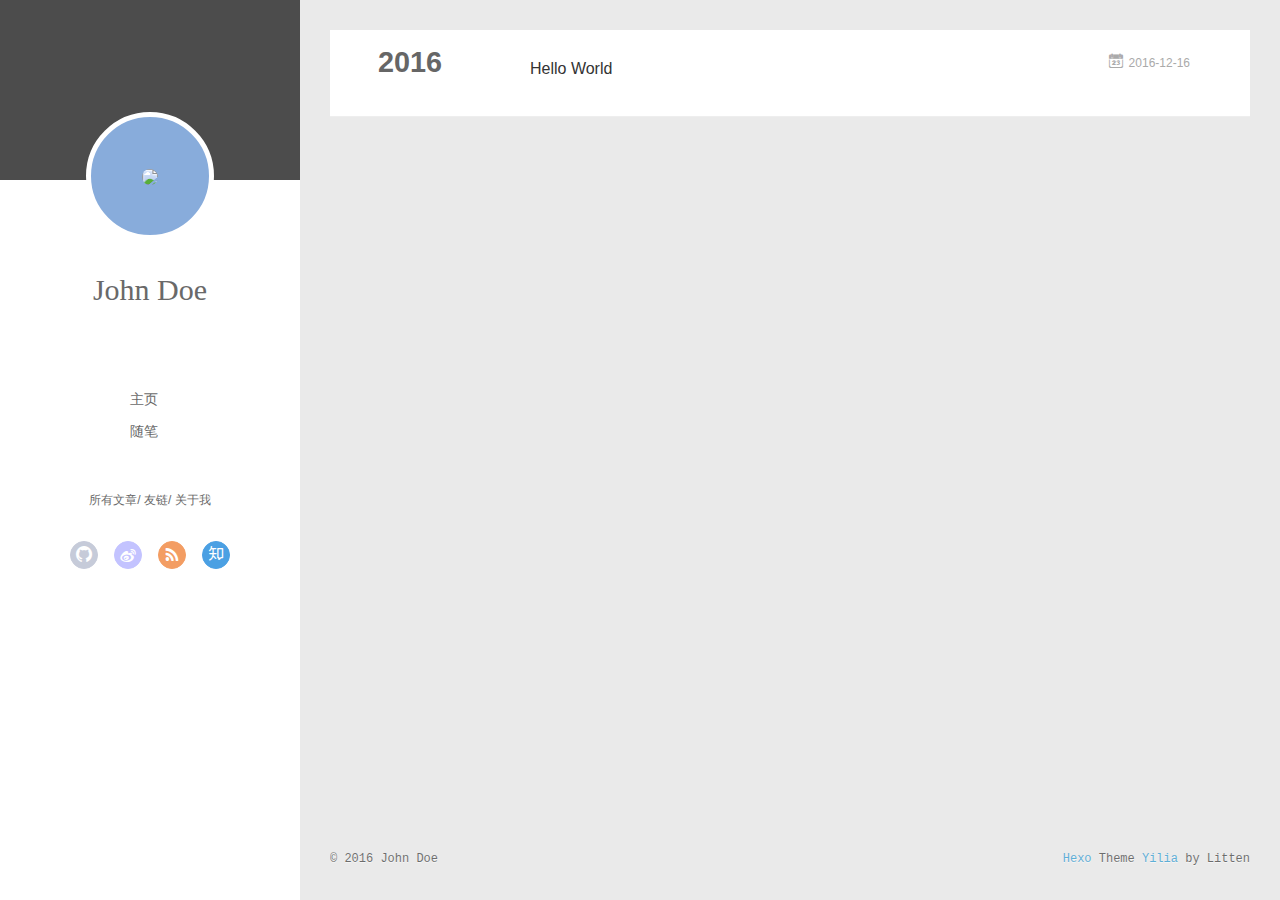
==== archives/index.html @ 2ca524cc "Site updated: 2016-12-16 16:32:33" ====
<!DOCTYPE html>
<html>
<head>
  <meta charset="utf-8">
  
  <meta name="renderer" content="webkit">
  <meta http-equiv="X-UA-Compatible" content="IE=edge" >
  <link rel="dns-prefetch" href="http://yoursite.com">
  <title>Archives | Hexo</title>
  <meta name="viewport" content="width=device-width, initial-scale=1, maximum-scale=1">
  <meta property="og:type" content="website">
<meta property="og:title" content="Hexo">
<meta property="og:url" content="http://yoursite.com/archives/index.html">
<meta property="og:site_name" content="Hexo">
<meta name="twitter:card" content="summary">
<meta name="twitter:title" content="Hexo">
  
    <link rel="alternative" href="/atom.xml" title="Hexo" type="application/atom+xml">
  
  
    <link rel="icon" href="/favicon.png">
  
  <link rel="stylesheet" href="/main.css?v=4.0.0.css">
  

  

</head>

<body>
  <div id="container" q-class="show:isCtnShow">
    <canvas id="anm-canvas" class="anm-canvas"></canvas>
    <div class="left-col" q-class="show:isShow">
      <div class="overlay"></div>
<div class="intrude-less">
	<header id="header" class="inner">
		<a href="/" class="profilepic">
			<img src="null" class="js-avatar">
		</a>

		<hgroup>
		  <h1 class="header-author"><a href="/">John Doe</a></h1>
		</hgroup>

		

		<nav class="header-menu">
			<ul>
			
				<li><a href="/">主页</a></li>
	        
				<li><a href="/tags/随笔/">随笔</a></li>
	        
			</ul>
		</nav>
		<nav class="header-smart-menu">
	        
    		
    			
    			<a data-idx="0" q-on="click: openSlider(e, 'innerArchive')" href="javascript:void(0)">所有文章</a>
    			
    			
            
    			
    			<a data-idx="1" q-on="click: openSlider(e, 'friends')" href="javascript:void(0)">友链</a>
    			
    			
            
    			
    			<a data-idx="2" q-on="click: openSlider(e, 'aboutme')" href="javascript:void(0)">关于我</a>
    			
    			
            
		</nav>
		<nav class="header-nav">
			<div class="social">
				
					<a class="github" target="_blank" href="#" title="github"><i class="icon-github"></i></a>
		        
					<a class="weibo" target="_blank" href="#" title="weibo"><i class="icon-weibo"></i></a>
		        
					<a class="rss" target="_blank" href="#" title="rss"><i class="icon-rss"></i></a>
		        
					<a class="zhihu" target="_blank" href="#" title="zhihu"><i class="icon-zhihu"></i></a>
		        
			</div>
		</nav>
	</header>		
</div>

    </div>
    <div class="mid-col" q-class="show:isShow,hide:isShow|isFalse">
      <nav id="mobile-nav">
  	<div class="overlay">
  		<div class="slider-trigger"><i class="icon-sort"></i></div>
  		<h1 class="header-author js-mobile-header hide">John Doe</h1>
  	</div>
	<div class="intrude-less">
		<header id="header" class="inner">
			<div class="profilepic">
				<img src="null" class="js-avatar">
			</div>
			<hgroup>
			  <h1 class="header-author">John Doe</h1>
			</hgroup>
			
			<nav class="header-menu">
				<ul>
				
					<li><a href="/">主页</a></li>
		        
					<li><a href="/tags/随笔/">随笔</a></li>
		        
		        
		        	<li><a href="/archives/">所有文章</a></li>
		        
				</ul>
			</nav>
			<nav class="header-nav">
				<div class="social">
					
						<a class="github" target="_blank" href="#" title="github"><i class="icon-github"></i></a>
			        
						<a class="weibo" target="_blank" href="#" title="weibo"><i class="icon-weibo"></i></a>
			        
						<a class="rss" target="_blank" href="#" title="rss"><i class="icon-rss"></i></a>
			        
						<a class="zhihu" target="_blank" href="#" title="zhihu"><i class="icon-zhihu"></i></a>
			        
				</div>
			</nav>
		</header>				
	</div>
</nav>

      <div id="wrapper" class="body-wrap">
        <div class="menu-l">
          <div class="canvas-wrap">
            <canvas data-colors="#eaeaea" data-sectionHeight="100" data-contentId="js-content" id="myCanvas1" class="anm-canvas"></canvas>
          </div>
          <div id="js-content" class="content-ll">
            
  
  
    
    
      
      
      <section class="archives-wrap">
        <div class="archive-year-wrap">
          <a href="/archives/2016" class="archive-year">2016</a>
        </div>
        <div class="archives">
    
    <article class="archive-article archive-type-post">
  <div class="archive-article-inner">
    <header class="archive-article-header">
      	<div class="article-meta">
	      	<a href="/2016/12/16/hello-world/" class="archive-article-date">
  	<time datetime="2016-12-16T06:10:22.657Z" itemprop="datePublished"><i class="icon-calendar icon"></i>2016-12-16</time>
</a>
        </div>
    	 
  
    <h1 itemprop="name">
      <a class="archive-article-title" href="/2016/12/16/hello-world/">Hello World</a>
    </h1>
  

        <div class="article-info info-on-right">
          
          

        </div>
        <div class="clearfix"></div>
    </header>
  </div>
</article>
  
  
    </div></section>
  

    


          </div>
        </div>
      </div>
      <footer id="footer">
  <div class="outer">
    <div id="footer-info">
    	<div class="footer-left">
    		&copy; 2016 John Doe
    	</div>
      	<div class="footer-right">
      		<a href="http://hexo.io/" target="_blank">Hexo</a>  Theme <a href="https://github.com/litten/hexo-theme-yilia" target="_blank">Yilia</a> by Litten
      	</div>
    </div>
  </div>
</footer>
    </div>
    <script>
	var yiliaConfig = {
		mathjax: false,
		isHome: false,
		isPost: false,
		isArchive: true,
		isTag: false,
		isCategory: false,
		open_in_new: false,
		root: "/",
		innerArchive: true
	}
</script>

<script src="/./main.js?v=4.0.0.js"></script>


    
<div class="tools-col" q-class="show:isShow,hide:isShow|isFalse" q-on="click:stop(e)">
  <div class="tools-wrap">
    
    	<section class="tools-section tools-section-all" q-show="innerArchive">
        <div class="search-wrap">
          <input class="search-ipt" q-model="search" type="text" placeholder="find something…">
          <i class="icon-search icon" q-show="search|isEmptyStr"></i>
          <i class="icon-close icon" q-show="search|isNotEmptyStr" q-on="click:clearChose(e)"></i>
        </div>
        <div class="widget tagcloud search-tag">
          <p class="search-tag-wording">tag:</p>
          <label class="search-switch">
            <input type="checkbox" q-on="click:toggleTag(e)" q-attr="checked:showTags">
          </label>
          <ul class="article-tag-list" q-show="showTags">
            
            <div class="clearfix"></div>
          </ul>
        </div>
        <ul class="search-ul">
          <p q-show="jsonFail" style="padding: 20px; font-size: 12px;">
            缺失模块。<br/>1、在博客根目录（注意不是yilia根目录）执行以下命令：<br/> npm i hexo-generator-json-content --save<br/><br/>
            2、在根目录_config.yml里添加配置：
<pre style="font-size: 12px;" q-show="jsonFail">
  jsonContent:
    meta: false
    pages: false
    posts:
      title: true
      date: true
      path: true
      text: true
      raw: false
      content: false
      slug: false
      updated: false
      comments: false
      link: false
      permalink: false
      excerpt: false
      categories: false
      tags: true
</pre>
          </p>
          <li class="search-li" q-repeat="items" q-show="isShow">
            <a q-attr="href:path|urlformat" class="search-title"><i class="icon-quo-left icon"></i><span q-text="title"></span></a>
            <p class="search-time">
              <i class="icon-calendar icon"></i>
              <span q-text="date|dateformat"></span>
            </p>
            <p class="search-tag">
              <i class="icon-price-tags icon"></i>
              <span q-repeat="tags" q-on="click:choseTag(e, name)" q-text="name|tagformat"></span>
            </p>
          </li>
        </ul>
    	</section>
    

    
    	<section class="tools-section tools-section-friends" q-show="friends">
  		
        <ul class="search-ul">
          
            <li class="search-li">
              <a href="http://localhost:4000/" target="_blank" class="search-title"><i class="icon-quo-left icon"></i>友情链接1</a>
            </li>
          
            <li class="search-li">
              <a href="http://localhost:4000/" target="_blank" class="search-title"><i class="icon-quo-left icon"></i>友情链接2</a>
            </li>
          
            <li class="search-li">
              <a href="http://localhost:4000/" target="_blank" class="search-title"><i class="icon-quo-left icon"></i>友情链接3</a>
            </li>
          
            <li class="search-li">
              <a href="http://localhost:4000/" target="_blank" class="search-title"><i class="icon-quo-left icon"></i>友情链接4</a>
            </li>
          
            <li class="search-li">
              <a href="http://localhost:4000/" target="_blank" class="search-title"><i class="icon-quo-left icon"></i>友情链接5</a>
            </li>
          
            <li class="search-li">
              <a href="http://localhost:4000/" target="_blank" class="search-title"><i class="icon-quo-left icon"></i>友情链接6</a>
            </li>
          
        </ul>
  		
    	</section>
    

    
    	<section class="tools-section tools-section-me" q-show="aboutme">
  	  	
  	  		<div class="aboutme-wrap" id="js-aboutme">很惭愧&lt;br&gt;&lt;br&gt;只做了一点微小的工作&lt;br&gt;谢谢大家</div>
  	  	
    	</section>
    
  </div>
  
</div>
    <!-- Root element of PhotoSwipe. Must have class pswp. -->
<div class="pswp" tabindex="-1" role="dialog" aria-hidden="true">

    <!-- Background of PhotoSwipe. 
         It's a separate element as animating opacity is faster than rgba(). -->
    <div class="pswp__bg"></div>

    <!-- Slides wrapper with overflow:hidden. -->
    <div class="pswp__scroll-wrap">

        <!-- Container that holds slides. 
            PhotoSwipe keeps only 3 of them in the DOM to save memory.
            Don't modify these 3 pswp__item elements, data is added later on. -->
        <div class="pswp__container">
            <div class="pswp__item"></div>
            <div class="pswp__item"></div>
            <div class="pswp__item"></div>
        </div>

        <!-- Default (PhotoSwipeUI_Default) interface on top of sliding area. Can be changed. -->
        <div class="pswp__ui pswp__ui--hidden">

            <div class="pswp__top-bar">

                <!--  Controls are self-explanatory. Order can be changed. -->

                <div class="pswp__counter"></div>

                <button class="pswp__button pswp__button--close" title="Close (Esc)"></button>

                <button class="pswp__button pswp__button--share" style="display:none" title="Share"></button>

                <button class="pswp__button pswp__button--fs" title="Toggle fullscreen"></button>

                <button class="pswp__button pswp__button--zoom" title="Zoom in/out"></button>

                <!-- Preloader demo http://codepen.io/dimsemenov/pen/yyBWoR -->
                <!-- element will get class pswp__preloader--active when preloader is running -->
                <div class="pswp__preloader">
                    <div class="pswp__preloader__icn">
                      <div class="pswp__preloader__cut">
                        <div class="pswp__preloader__donut"></div>
                      </div>
                    </div>
                </div>
            </div>

            <div class="pswp__share-modal pswp__share-modal--hidden pswp__single-tap">
                <div class="pswp__share-tooltip"></div> 
            </div>

            <button class="pswp__button pswp__button--arrow--left" title="Previous (arrow left)">
            </button>

            <button class="pswp__button pswp__button--arrow--right" title="Next (arrow right)">
            </button>

            <div class="pswp__caption">
                <div class="pswp__caption__center"></div>
            </div>

        </div>

    </div>

</div>
  </div>
</body>
</html>
---- main.css ----
.clearfix:after,.clearfix:before{content:"";display:table}.clearfix:after{clear:both}.left-col.show{box-shadow:0 0 6px 0 rgba(0,0,0,.75)}.mid-col,.mid-col.show .article,.tools-col,.tools-col .tools-section .search-tag.tagcloud .article-tag-list,.tools-col .tools-section .search-ul .search-tag span:hover,.tools-col .tools-section .search-ul .search-time span:hover,.tools-col .tools-section .search-ul .search-title:hover,.tools-col .tools-section .search-wrap .icon{-webkit-transition:all .2s ease-in;transition:all .2s ease-in;-ms-transition:all .2s ease-in}#container{-webkit-transition:all .8s ease-in;transition:all .8s ease-in;-ms-transition:all .8s ease-in}#container.show{background:-webkit-linear-gradient(250deg,#a0cfe4,#e8c37e);background:linear-gradient(200deg,#a0cfe4,#e8c37e)}@-webkit-keyframes leftIn{0%,60%,75%,90%,to{-webkit-animation-timing-function:cubic-bezier(.215,.61,.355,1);animation-timing-function:cubic-bezier(.215,.61,.355,1)}0%{-webkit-transform:translateZ(0);transform:translateZ(0)}60%{-webkit-transform:translate3d(358px,0,0);transform:translate3d(358px,0,0)}75%{-webkit-transform:translate3d(323px,0,0);transform:translate3d(323px,0,0)}90%{-webkit-transform:translate3d(338px,0,0);transform:translate3d(338px,0,0)}to{-webkit-transform:translate3d(333px,0,0);transform:translate3d(333px,0,0)}}@keyframes leftIn{0%,60%,75%,90%,to{-webkit-animation-timing-function:cubic-bezier(.215,.61,.355,1);animation-timing-function:cubic-bezier(.215,.61,.355,1)}0%{-webkit-transform:translateZ(0);transform:translateZ(0)}60%{-webkit-transform:translate3d(358px,0,0);transform:translate3d(358px,0,0)}75%{-webkit-transform:translate3d(323px,0,0);transform:translate3d(323px,0,0)}90%{-webkit-transform:translate3d(338px,0,0);transform:translate3d(338px,0,0)}to{-webkit-transform:translate3d(333px,0,0);transform:translate3d(333px,0,0)}}.mid-col.show{-webkit-animation-duration:.8s;animation-duration:.8s;-webkit-animation-fill-mode:both;animation-fill-mode:both;-webkit-animation-name:leftIn;animation-name:leftIn}@-webkit-keyframes leftOut{0%,60%,75%,90%,to{-webkit-animation-timing-function:cubic-bezier(.215,.61,.355,1);animation-timing-function:cubic-bezier(.215,.61,.355,1)}0%{-webkit-transform:translate3d(333px,0,0);transform:translate3d(333px,0,0)}60%{-webkit-transform:translate3d(-25px,0,0);transform:translate3d(-25px,0,0)}75%{-webkit-transform:translate3d(10px,0,0);transform:translate3d(10px,0,0)}90%{-webkit-transform:translate3d(-5px,0,0);transform:translate3d(-5px,0,0)}to{-webkit-transform:translateZ(0);transform:translateZ(0)}}@keyframes leftOut{0%,60%,75%,90%,to{-webkit-animation-timing-function:cubic-bezier(.215,.61,.355,1);animation-timing-function:cubic-bezier(.215,.61,.355,1)}0%{-webkit-transform:translate3d(333px,0,0);transform:translate3d(333px,0,0)}60%{-webkit-transform:translate3d(-25px,0,0);transform:translate3d(-25px,0,0)}75%{-webkit-transform:translate3d(10px,0,0);transform:translate3d(10px,0,0)}90%{-webkit-transform:translate3d(-5px,0,0);transform:translate3d(-5px,0,0)}to{-webkit-transform:translateZ(0);transform:translateZ(0)}}.mid-col.hide{-webkit-animation-duration:.8s;animation-duration:.8s;-webkit-animation-fill-mode:both;animation-fill-mode:both;-webkit-animation-name:leftOut;animation-name:leftOut}@-webkit-keyframes smallLeftIn{0%,60%,75%,90%,to{-webkit-animation-timing-function:cubic-bezier(.215,.61,.355,1);animation-timing-function:cubic-bezier(.215,.61,.355,1)}0%{-webkit-transform:translateZ(0);transform:translateZ(0)}60%{-webkit-transform:translate3d(325px,0,0);transform:translate3d(325px,0,0)}75%{-webkit-transform:translate3d(290px,0,0);transform:translate3d(290px,0,0)}90%{-webkit-transform:translate3d(305px,0,0);transform:translate3d(305px,0,0)}to{-webkit-transform:translate3d(300px,0,0);transform:translate3d(300px,0,0)}}@keyframes smallLeftIn{0%,60%,75%,90%,to{-webkit-animation-timing-function:cubic-bezier(.215,.61,.355,1);animation-timing-function:cubic-bezier(.215,.61,.355,1)}0%{-webkit-transform:translateZ(0);transform:translateZ(0)}60%{-webkit-transform:translate3d(325px,0,0);transform:translate3d(325px,0,0)}75%{-webkit-transform:translate3d(290px,0,0);transform:translate3d(290px,0,0)}90%{-webkit-transform:translate3d(305px,0,0);transform:translate3d(305px,0,0)}to{-webkit-transform:translate3d(300px,0,0);transform:translate3d(300px,0,0)}}.tools-col.show{-webkit-animation-duration:.8s;animation-duration:.8s;-webkit-animation-fill-mode:both;animation-fill-mode:both;-webkit-animation-name:smallLeftIn;animation-name:smallLeftIn}@-webkit-keyframes smallleftOut{0%,60%,75%,90%,to{-webkit-animation-timing-function:cubic-bezier(.215,.61,.355,1);animation-timing-function:cubic-bezier(.215,.61,.355,1)}0%{-webkit-transform:translate3d(333px,0,0);transform:translate3d(333px,0,0)}60%{-webkit-transform:translate3d(-25px,0,0);transform:translate3d(-25px,0,0)}75%{-webkit-transform:translate3d(10px,0,0);transform:translate3d(10px,0,0)}90%{-webkit-transform:translate3d(-5px,0,0);transform:translate3d(-5px,0,0)}to{-webkit-transform:translateZ(0);transform:translateZ(0)}}@keyframes smallleftOut{0%,60%,75%,90%,to{-webkit-animation-timing-function:cubic-bezier(.215,.61,.355,1);animation-timing-function:cubic-bezier(.215,.61,.355,1)}0%{-webkit-transform:translate3d(333px,0,0);transform:translate3d(333px,0,0)}60%{-webkit-transform:translate3d(-25px,0,0);transform:translate3d(-25px,0,0)}75%{-webkit-transform:translate3d(10px,0,0);transform:translate3d(10px,0,0)}90%{-webkit-transform:translate3d(-5px,0,0);transform:translate3d(-5px,0,0)}to{-webkit-transform:translateZ(0);transform:translateZ(0)}}.tools-col.hide{-webkit-animation-duration:.8s;animation-duration:.8s;-webkit-animation-fill-mode:both;animation-fill-mode:both;-webkit-animation-name:smallleftOut;animation-name:smallleftOut}html{-ms-text-size-adjust:100%;-webkit-text-size-adjust:100%;-webkit-tap-highlight-color:transparent;height:100%}body{margin:0;font-size:14px;font-family:Helvetica Neue,Helvetica,STHeiTi,Arial,sans-serif;line-height:1.5;color:#333;background-color:#fff;min-height:100%}article,aside,details,figcaption,figure,footer,header,hgroup,main,menu,nav,section,summary{display:block}audio,canvas,progress,video{display:inline-block}audio:not([controls]){display:none;height:0}progress{vertical-align:baseline}[hidden],template{display:none}a{background:transparent;text-decoration:none;color:#08c}a:active{outline:0}abbr[title]{border-bottom:1px dotted}b,strong{font-weight:700}dfn{font-style:italic}mark{background:#ff0;color:#000}small{font-size:80%}sub,sup{font-size:75%;line-height:0;position:relative;vertical-align:baseline}sup{top:-.5em}sub{bottom:-.25em}img{border:0;vertical-align:middle;max-width:100%}svg:not(:root){overflow:hidden}pre{overflow:auto;white-space:pre;white-space:pre-wrap;word-wrap:break-word}code,kbd,pre,samp{font-family:monospace,monospace;font-size:1em}button,input,optgroup,select,textarea{color:inherit;font:inherit;margin:0;vertical-align:middle}button,input,select{overflow:visible}button,select{text-transform:none}button,html input[type=button],input[type=reset],input[type=submit]{-webkit-appearance:button;cursor:pointer}[disabled]{cursor:default}button::-moz-focus-inner,input::-moz-focus-inner{border:0;padding:0}input{line-height:normal}input[type=checkbox],input[type=radio]{box-sizing:border-box;padding:0}input[type=number]::-webkit-inner-spin-button,input[type=number]::-webkit-outer-spin-button{height:auto}input[type=search]{-webkit-appearance:textfield;box-sizing:border-box}input[type=search]::-webkit-search-cancel-button,input[type=search]::-webkit-search-decoration{-webkit-appearance:none}fieldset{border:1px solid silver;margin:0 2px;padding:.35em .625em .75em}legend{border:0;padding:0}textarea{overflow:auto;resize:vertical;vertical-align:top}optgroup{font-weight:700}button,input,select,textarea{outline:0}input,textarea{-webkit-user-modify:read-write-plaintext-only}input::-ms-clear,input::-ms-reveal{display:none}input::-moz-placeholder,textarea::-moz-placeholder{color:#999}input:-ms-input-placeholder,textarea:-ms-input-placeholder{color:#999}input::-webkit-input-placeholder,textarea::-webkit-input-placeholder{color:#999}.placeholder{color:#999}table{border-collapse:collapse;border-spacing:0}td,th{padding:0}blockquote,figure,form,h1,h2,h3,h4,h5,h6,p{margin:0}dd,dl,li,ol,ul{margin:0;padding:0}ol,ul{list-style:none outside none}h1,h2,h3{line-height:2;font-weight:400}h1{font-size:18px}h2{font-size:16px}h3{font-size:14px}i{font-style:normal}*{box-sizing:border-box}@font-face{font-family:iconfont;src:url(/fonts/iconfont.eot);src:url(/fonts/iconfont.eot#iefix) format("embedded-opentype"),url(/fonts/iconfont.woff) format("woff"),url(/fonts/iconfont.ttf) format("truetype"),url(/fonts/iconfont.svg#iconfont) format("svg")}[class*=" icon-"],[class^=icon-]{font-family:iconfont!important;speak:none;font-size:16px;font-style:normal;font-weight:400;font-variant:normal;text-transform:none;line-height:1;-webkit-font-smoothing:antialiased;-moz-osx-font-smoothing:grayscale}.icon-twitter:before{content:"\E600"}.icon-facebook:before{content:"\E601"}.icon-clock:before{content:"\E602"}.icon-mail:before{content:"\E609"}.icon-link:before{content:"\E6AB"}.icon-search:before{content:"\E65B"}.icon-smile:before{content:"\E64A"}.icon-roundrightfill:before{content:"\E65A"}.icon-list:before{content:"\E682"}.icon-book:before{content:"\E6FE"}.icon-home:before{content:"\E6BB"}.icon-share:before{content:"\E618"}.icon-qq:before{content:"\E62D"}.icon-weibo:before{content:"\E619"}.icon-sort:before{content:"\E700"}.icon-jianshu:before{content:"\E613"}.icon-circle-left:before{content:"\E71F"}.icon-circle-right:before{content:"\E720"}.icon-loading:before{content:"\E614"}.icon-close:before{content:"\E60C"}.icon-tumblr:before{content:"\E6B0"}.icon-calendar:before{content:"\E667"}.icon-rss:before{content:"\E877"}.icon-price-tags:before{content:"\E6F9"}.icon-quo-left:before{content:"\E7F5"}.icon-quo-right:before{content:"\E7F6"}.icon-github:before{content:"\E735"}.icon-film:before{content:"\E7B7"}.icon-weixin:before{content:"\E61F"}.icon-qzone:before{content:"\E680"}.icon-douban:before{content:"\E64C"}.icon-roundleftfill:before{content:"\E799"}.icon-tuding:before{content:"\E651"}.icon-zhihu:before{content:"\E61B"}.icon-linkedin:before{content:"\E6D4"}.icon-google:before{content:"\E635"}body,button,input,select,textarea{color:#1a1a1a;font-family:lucida grande,lucida sans unicode,lucida,helvetica,Hiragino Sans GB,Microsoft YaHei,WenQuanYi Micro Hei,sans-serif;font-size:16px;font-size:1rem;line-height:1.75}body{overflow-y:hidden;background:#eaeaea}#container,body,html{height:100%;overflow-x:hidden;overflow-y:auto}#container{position:relative;min-height:100%}#container .anm-canvas{display:none}#container.show .anm-canvas{display:block;position:fixed}.body-wrap{margin-bottom:80px}.mid-col{position:absolute;right:0;min-height:100%;background:#eaeaea;left:300px;width:auto}.mid-col.show{background:none;opacity:.9}.mid-col.show .article{background:hsla(0,0%,100%,.3)}#mobile-nav{display:none}#mobile-nav .overlay{height:110px;position:absolute;width:100%;background:#4d4d4d}#mobile-nav .overlay.fixed{position:fixed;height:42px;z-index:99}#mobile-nav #header{padding:10px 0 0}#mobile-nav #header .profilepic{display:block;position:relative;z-index:100}#mobile-nav #header .header-menu{height:auto;margin:10px}#mobile-nav #header .header-menu ul{text-align:center;cursor:default}#mobile-nav #header .header-menu li{display:inline-block;margin:3px}.left-col{background:#fff;width:300px;position:fixed;opacity:1;-webkit-transition:all .2s ease-in;transition:all .2s ease-in;height:100%;z-index:999}.left-col .overlay{width:100%;height:180px;background-color:#000;position:absolute;opacity:.7}.left-col .intrude-less{width:76%;text-align:center;margin:112px auto 0}.left-col #header{width:100%;height:300px;position:relative;border-bottom:1px solid color-border}.left-col #header a{color:#696969}.left-col #header a:hover{color:#b0a0aa}.left-col #header .header-subtitle{text-align:center;color:#999;font-size:14px;line-height:25px;overflow:hidden;text-overflow:ellipsis;display:-webkit-box;-webkit-line-clamp:2;-webkit-box-orient:vertical}.left-col #header .header-menu{font-weight:300;line-height:31px;cursor:pointer;text-transform:uppercase;float:none;min-height:150px;margin-left:-12px;text-align:center;display:-webkit-box;-webkit-box-orient:horizontal;-webkit-box-pack:center;-webkit-box-align:center}.left-col #header .header-menu li{cursor:default}.left-col #header .header-menu li a{font-size:14px;min-width:300px}.left-col #header .header-smart-menu{font-size:12px;margin-bottom:20px}.left-col #header .header-smart-menu a:after{content:'/'}.left-col #header .header-smart-menu a:last-child:after{content:''}.left-col #header .profilepic{display:block;border:5px solid #fff;border-radius:300px;width:128px;height:128px;margin:0 auto;position:relative;overflow:hidden;background:#88acdb;-webkit-transition:all .2s ease-in;display:-webkit-box;-webkit-box-orient:horizontal;-webkit-box-pack:center;-webkit-box-align:center;text-align:center}.left-col #header .profilepic img{border-radius:300px;opacity:1;-webkit-transition:all .2s ease-in}.left-col #header .profilepic img.show{width:100%;height:100%;opacity:1}.left-col #header .header-author{text-align:center;margin:.67em 0;font-family:Roboto,serif;font-size:30px;-webkit-transition:.3s;transition:.3s}::-webkit-scrollbar{width:10px;height:10px}::-webkit-scrollbar-button{width:0;height:0}::-webkit-scrollbar-button:end:decrement,::-webkit-scrollbar-button:start:increment{display:none}::-webkit-scrollbar-corner{display:block}::-webkit-scrollbar-thumb{border-radius:8px;background-color:rgba(0,0,0,.2)}::-webkit-scrollbar-thumb:hover{border-radius:8px;background-color:rgba(0,0,0,.5)}::-webkit-scrollbar-thumb,::-webkit-scrollbar-track{border-right:1px solid transparent;border-left:1px solid transparent}::-webkit-scrollbar-track:hover{background-color:rgba(0,0,0,.15)}::-webkit-scrollbar-button:start{width:10px;height:10px;background:url(/img/scrollbar_arrow.png) no-repeat 0 0}::-webkit-scrollbar-button:start:hover{background:url(/img/scrollbar_arrow.png) no-repeat -15px 0}::-webkit-scrollbar-button:start:active{background:url(/img/scrollbar_arrow.png) no-repeat -30px 0}::-webkit-scrollbar-button:end{width:10px;height:10px;background:url(/img/scrollbar_arrow.png) no-repeat 0 -18px}::-webkit-scrollbar-button:end:hover{background:url(/img/scrollbar_arrow.png) no-repeat -15px -18px}::-webkit-scrollbar-button:end:active{background:url(/img/scrollbar_arrow.png) no-repeat -30px -18px}.article-entry .highlight,.article-entry pre{background:#272822;margin:10px 0;padding:10px;overflow:auto;color:#fff;font-size:.9em;line-height:22.400000000000002px}.article-entry .gist .gist-file .gist-data .line-numbers,.article-entry .highlight .gutter pre,.article-entry .highlight .gutter pre .line{color:#666}.article-entry code,.article-entry pre{font-family:Source Code Pro,Consolas,Monaco,Menlo,monospace}.article-entry code{background:#eee;padding:0 .3em;border:none}.article-entry pre code{background:none;text-shadow:none;padding:0;color:#fff}.article-entry .highlight{border-radius:4px}.article-entry .highlight pre{border:none;margin:0;padding:0}.article-entry .highlight table{margin:0;width:auto}.article-entry .highlight td{border:none;padding:0}.article-entry .highlight figcaption{color:highlight-comment;line-height:1em;margin-bottom:1em}.article-entry .highlight figcaption:after,.article-entry .highlight figcaption:before{content:"";display:table}.article-entry .highlight figcaption:after{clear:both}.article-entry .highlight figcaption a{float:right}.article-entry .highlight .gutter pre{text-align:right;padding-right:20px}.article-entry .highlight .gutter pre .line{text-shadow:none}.article-entry .highlight .line{color:#fff}.article-entry .gist{margin:0 -20px;border-style:solid;border-color:#ddd;border-width:1px 0;background:#272822;padding:15px 20px 15px 0}.article-entry .gist .gist-file{border:none;font-family:Source Code Pro,Consolas,Monaco,Menlo,monospace;margin:0}.article-entry .gist .gist-file .gist-data{background:none;border:none}.article-entry .gist .gist-file .gist-data .line-numbers{background:none;border:none;padding:0 20px 0 0}.article-entry .gist .gist-file .gist-data .line-data{padding:0!important}.article-entry .gist .gist-file .highlight{margin:0;padding:0;border:none}.article-entry .gist .gist-file .gist-meta{background:#272822;color:highlight-comment;font:.85em Helvetica Neue,Helvetica,Arial,sans-serif;text-shadow:0 0;padding:0;margin-top:1em;margin-left:20px}.article-entry .gist .gist-file .gist-meta a{color:#258fb8;font-weight:400}.article-entry .gist .gist-file .gist-meta a:hover{text-decoration:underline}pre .comment{color:#75715e}pre .class .params,pre .function .keyword,pre .keyword{color:#66d9ef}pre .css .value,pre .doctype,pre .function,pre .params,pre .tag{color:#fff}pre .at_rule,pre .at_rule .keyword,pre .css~* .tag,pre .preprocessor,pre .preprocessor .keyword,pre .title{color:#f92672}pre .attribute,pre .built_in,pre .class,pre .css~* .class,pre .function .title{color:#a6e22e}pre .string,pre .value{color:#e6db74}pre .number{color:#7163d7}pre .css~* .id,pre .id{color:#fd971f}#header .tagcloud a{color:#fff}.tagcloud a{display:inline-block;text-decoration:none;font-weight:400;font-size:10px;color:#fff;height:18px;line-height:18px;float:left;padding:0 5px 0 10px;position:relative;border-radius:0 5px 5px 0;margin:5px 9px 5px 8px;font-family:Menlo,Monaco,Andale Mono,lucida console,Courier New,monospace}.tagcloud a:hover{opacity:.8}.tagcloud a:before{content:" ";width:0;height:0;position:absolute;top:0;left:-18px;border:9px solid transparent}.tagcloud a:after{content:" ";width:4px;height:4px;background-color:#fff;border-radius:4px;box-shadow:0 0 0 1px rgba(0,0,0,.3);position:absolute;top:7px;left:2px}.tagcloud a.color1{background:#ff945c}.tagcloud a.color1:before{border-right-color:#ff945c}.tagcloud a.color2{background:#cc8167}.tagcloud a.color2:before{border-right-color:#cc8167}.tagcloud a.color3{background:#ba8f6c}.tagcloud a.color3:before{border-right-color:#ba8f6c}.tagcloud a.color4{background:#94635c}.tagcloud a.color4:before{border-right-color:#94635c}.tagcloud a.color5{background:#7b5d5f}.tagcloud a.color5:before{border-right-color:#7b5d5f}.article-tag-list .article-tag-list-item{float:left}.article-pop-out .icon-tuding{color:#999;float:left;margin-right:10px;margin-top:6px}.article-tag,.article-tag .article-tag-list{float:left}.article-tag .icon-price-tags{color:#999;float:left;margin-right:10px;margin-top:6px}.article-category{float:left}.article-category .icon{color:#999;float:left;margin-right:10px;margin-top:6px}.article-pop-out{float:left}.archive-article-date{color:#999;margin-right:7.6923%;float:right}.archive-article-date .icon{margin:5px 5px 5px 0}.glass{background-color:rgba(54,70,93,.9);z-index:998;-webkit-transition:opacity .15s;transition:opacity .15s;width:100%;height:100%;display:none}.glass,.tagcloud-ctn{left:0;opacity:1;bottom:0;position:fixed;right:0;top:0}.tagcloud-ctn{z-index:90120;background-size:100% 100%}.tagcloud-ctn .tagcloud-global{position:fixed;top:50%;left:50%;margin-top:-115px;margin-left:-315px;width:630px}.tagcloud-ctn .tagcloud-global a{width:80px;height:80px;border-radius:50%;background:#f2992e;color:#fff;display:block;float:left;line-height:80px;text-align:center}.tagcloud-ctn .tagcloud-global .tab-post-types .tab-post-type:nth-child(1) .post-type-icon{background:#f2992e}.tagcloud-ctn .tagcloud-global .tab-post-types .tab-post-type:nth-child(2) .post-type-icon{background:#56bc8a}.tagcloud-ctn .tagcloud-global .tab-post-types .tab-post-type:nth-child(3) .post-type-icon{background:#4aa8d8}.tagcloud-ctn .tagcloud-global .tab-post-types .tab-post-type:nth-child(4) .post-type-icon{background:#a77dc2}.tagcloud-ctn .tagcloud-global .tab-post-types .tab-post-type:nth-child(5) .post-type-icon{background:#dd765d}#header .header-nav{width:100%;position:absolute;-webkit-transition:-webkit-transform .3s ease-in;transition:-webkit-transform .3s ease-in;transition:transform .3s ease-in;transition:transform .3s ease-in,-webkit-transform .3s ease-in}#header .header-nav .social{margin-top:10px;text-align:center;display:-webkit-box;display:-ms-flexbox;display:flex;-ms-flex-wrap:wrap;flex-wrap:wrap;-webkit-box-pack:center;-ms-flex-pack:center;justify-content:center}#header .header-nav .social a{border-radius:50%;display:-moz-inline-stack;display:inline-block;vertical-align:middle;*vertical-align:auto;zoom:1;*display:inline;margin:0 8px 15px;-webkit-transition:.3s;transition:.3s;text-align:center;color:#fff;opacity:.7;width:28px;height:28px;line-height:26px}#header .header-nav .social a:hover{opacity:1}#header .header-nav .social a.weibo{background:#aaf;border:1px solid #aaf}#header .header-nav .social a.weibo:hover{border:1px solid #aaf}#header .header-nav .social a.rss{background:#ef7522;border:1px solid #ef7522}#header .header-nav .social a.rss:hover{border:1px solid #cf5d0f}#header .header-nav .social a.github{background:#afb6ca;border:1px solid #afb6ca}#header .header-nav .social a.github:hover{border:1px solid #909ab6}#header .header-nav .social a.facebook{background:#3b5998;border:1px solid #3b5998}#header .header-nav .social a.facebook:hover{border:1px solid #2d4373}#header .header-nav .social a.google{background:#c83d20;border:1px solid #c83d20}#header .header-nav .social a.google:hover{border:1px solid #9c3019}#header .header-nav .social a.twitter{background:#55cff8;border:1px solid #55cff8}#header .header-nav .social a.twitter:hover{border:1px solid #24c1f6}#header .header-nav .social a.linkedin{background:#005a87;border:1px solid #005a87}#header .header-nav .social a.linkedin:hover{border:1px solid #006b98}#header .header-nav .social a.zhihu{background:#0078d8;border:1px solid #0078d8}#header .header-nav .social a.zhihu:hover{border:1px solid #0078d8}#header .header-nav .social a.douban{background:#06c611;border:1px solid #06c611}#header .header-nav .social a.douban:hover{border:1px solid #06c611}#header .header-nav .social a.mail{background:#005a87;border:1px solid #005a87}#header .header-nav .social a.mail:hover{border:1px solid #006b98}#header .header-nav .social a.jianshu{background:#ff5722;border:1px solid #ff5722}#header .header-nav .social a.jianshu:hover{border:1px solid #ff5722}#header .header-nav .social a.weixin{background:#4caf50;border:1px solid #4caf50}#header .header-nav .social a.weixin:hover{border:1px solid #4caf50}#header .header-nav .social a.qq{background:#34baad;border:1px solid #34baad}#header .header-nav .social a.qq:hover{border:1px solid #34baad}#page-nav{text-align:center;margin-top:30px}#page-nav .page-number{width:20px;height:25px;background:#4d4d4d;display:inline-block;color:#fff;line-height:25px;font-size:12px;margin:0 5px 30px;border-radius:2px}#page-nav .page-number:hover{background:#5e5e5e}#page-nav .current{background:#88acdb;cursor:default}#page-nav .current:hover{background:#88acdb}#page-nav .extend{color:#4d4d4d;margin:0 27px;opacity:1}#page-nav .extend:hover{color:#5e5e5e}#page-nav:hover .extend{opacity:1}.archives-wrap{position:relative;margin:0 30px;padding-right:60px;border-bottom:1px solid #eee;background:#fff}.archives-wrap:first-child{margin-top:30px}.archives-wrap:last-child{margin-bottom:80px}.archives-wrap .archive-year-wrap{line-height:35px;width:200px;position:absolute;padding-top:15px;font-size:1.8em}.archives-wrap .archive-year-wrap a{color:#666;font-weight:700;padding-left:48px}.archives{position:relative}.archives .article-info{border:none}.archives .archive-article{margin-left:200px;padding:20px 0;border-bottom:1px solid #eee;border-top:1px solid #fff;position:relative}.archives .archive-article:first-child{border-top:none}.archives .archive-article:last-child{border-bottom:none}.archives .archive-article-title{font-size:16px;color:#333;-webkit-transition:color .3s;transition:color .3s}.archives .archive-article-title:hover{color:#657b83}.archives .archive-article-title span{display:block;color:#a8a8a8;font-size:12px;line-height:14px;height:7px;padding-left:2px}.archives .archive-article-title span:before{display:inline-block;content:"\201C";font-family:serif;font-size:30px;float:left;margin:4px 4px 0 -12px;color:#c8c8c8}.archive-article-inner .icon-clock{margin-right:5px}.archive-article-inner .archive-article-header{position:relative;min-height:36px}.archive-article-inner .article-meta{position:relative;float:right;margin-top:-10px;color:#555;background:none;text-align:right;width:auto}.archive-article-inner .article-meta .article-date time{color:#aaa}.archive-article-inner .article-meta .archive-article-date,.archive-article-inner .article-meta .article-tag-list{margin-right:30px;display:-moz-inline-stack;display:inline-block;vertical-align:middle;zoom:1;color:#666;font-size:14px}.archive-article-inner .article-meta .archive-article-date{cursor:default;font-size:12px;margin-bottom:5px;margin-top:-10px;margin-right:0}.archive-article-inner .article-meta .article-category:before{float:left;margin-top:1px;left:15px}.archive-article-inner .article-meta .article-category .article-category-link{width:auto;max-width:83px;padding-left:10px}.archive-article-inner .article-meta .article-tag-list{margin-top:0}.archive-article-inner .article-meta .article-tag-list:before{left:15px}.archive-article-inner .article-meta .article-tag-list .article-tag-list-item{display:inline-block;width:auto;max-width:83px;padding-left:8px;font-size:12px}.tools-col{width:360px;height:100%;position:fixed;left:0;top:0;z-index:998;padding:0;opacity:0}.tools-col.show{opacity:1}.tools-col .tools-section,.tools-col .tools-wrap{height:100%;color:#e5e5e5;width:360px;overflow:hidden;overflow-y:auto}.tools-col .tools-section ::-webkit-scrollbar,.tools-col .tools-wrap ::-webkit-scrollbar{display:none}.tools-col .tools-section .search-wrap{width:310px;margin:20px 20px 10px;position:relative}.tools-col .tools-section .search-wrap .search-ipt{width:310px;color:#fff;background:none;border:none;border-bottom:2px solid #fff;font-family:Roboto,serif}.tools-col .tools-section .search-wrap .icon{position:absolute;right:0;top:7px;color:#fff;cursor:pointer}.tools-col .tools-section .search-wrap .icon:hover{-webkit-transform:scale(1.2);transform:scale(1.2)}.tools-col .tools-section .search-wrap ::-webkit-input-placeholder{color:#ededed}.tools-col .tools-section .search-tag.tagcloud{text-align:center;position:relative}.tools-col .tools-section .search-tag.tagcloud .search-tag-wording{font-size:12px;float:right;margin:4px 75px 0 0}.tools-col .tools-section .search-tag.tagcloud .search-switch{width:40px;height:25px;display:block}.tools-col .tools-section .search-tag.tagcloud .search-switch input{width:40px;height:14px;position:absolute;top:0;right:30px;z-index:2;border:0;background:0 0;-webkit-appearance:none;outline:0}.tools-col .tools-section .search-tag.tagcloud .search-switch input:before{content:'';width:40px;height:14px;border:1px solid #bdcabc;background-color:#fdfdfd;border-radius:20px;cursor:pointer;display:inline-block;position:relative;vertical-align:middle;box-sizing:content-box;box-shadow:inset 0 0 0 0 #dfdfdf;-webkit-transition:border .4s,box-shadow .4s;transition:border .4s,box-shadow .4s;background-clip:content-box}.tools-col .tools-section .search-tag.tagcloud .search-switch input:checked:before{border-color:#64bd63;box-shadow:inset 0 0 0 .16rem #64bd63;background-color:#64bd63;-webkit-transition:border .4s,box-shadow .4s,background-color 1.2s;transition:border .4s,box-shadow .4s,background-color 1.2s}.tools-col .tools-section .search-tag.tagcloud .search-switch input:checked:after{left:27px;background:#fff}.tools-col .tools-section .search-tag.tagcloud .search-switch input:after{content:'';width:14px;height:14px;position:absolute;top:16px;left:2px;-webkit-transform:translateY(-50%);border-radius:100%;background-color:#91c0f1;box-shadow:0 1px 1px rgba(0,0,0,.4);-webkit-transition:left .2s;transition:left .2s;cursor:pointer}.tools-col .tools-section .search-tag.tagcloud .article-tag-list{display:none;margin:15px 10px 0;padding:10px;background:hsla(0,0%,100%,.2)}.tools-col .tools-section .search-tag.tagcloud .article-tag-list.show{display:block}.tools-col .tools-section .search-tag.tagcloud .a{float:none}.tools-col .tools-section .search-ul{margin-top:10px;color:rgba(77,77,77,.75)}.tools-col .tools-section .search-ul .search-li{padding:10px 20px;border-bottom:1px dotted #dcdcdc}.tools-col .tools-section .search-ul .search-li:hover{background:hsla(0,0%,100%,.2)}.tools-col .tools-section .search-ul .search-title{overflow:hidden;white-space:nowrap;text-overflow:ellipsis;display:block;color:#fffff8;text-shadow:1px 1px rgba(77,77,77,.25)}.tools-col .tools-section .search-ul .search-title .icon{margin-right:10px;color:#fffdd8}.tools-col .tools-section .search-ul .search-title:hover{color:#fff}.tools-col .tools-section .search-ul .search-tag,.tools-col .tools-section .search-ul .search-time{font-size:12px;color:#fffdd8;margin-right:10px}.tools-col .tools-section .search-ul .search-tag .icon,.tools-col .tools-section .search-ul .search-time .icon{margin-right:0}.tools-col .tools-section .search-ul .search-tag span,.tools-col .tools-section .search-ul .search-time span{cursor:pointer}.tools-col .tools-section .search-ul .search-tag span:hover,.tools-col .tools-section .search-ul .search-time span:hover{color:#fff}.tools-col .tools-section .search-ul .search-time{float:left}.tools-col .tools-section .search-ul .search-tag span{margin-right:5px}.tools-col .tools-section-friends{padding-top:30px}.tools-col .aboutme-wrap{display:-webkit-box;display:-ms-flexbox;display:flex;-webkit-box-align:center;-ms-flex-align:center;align-items:center;-webkit-box-pack:center;-ms-flex-pack:center;justify-content:center;width:100%;height:100%;color:#fffdd8;text-shadow:1px 1px rgba(77,77,77,.45)}.body-wrap>article{position:relative}@-webkit-keyframes cd-bounce-1{0%{opacity:0;-webkit-transform:scale(1)}60%{opacity:1;-webkit-transform:scale(1.01)}to{-webkit-transform:scale(1)}}@keyframes cd-bounce-1{0%{opacity:0;-webkit-transform:scale(1);transform:scale(1)}60%{opacity:1;-webkit-transform:scale(1.01);transform:scale(1.01)}to{-webkit-transform:scale(1);transform:scale(1)}}.article{margin:30px;position:relative;border:1px solid #ddd;border-top:1px solid #fff;border-bottom:1px solid #fff;background:#fff;-webkit-transition:all .2s ease-in;transition:all .2s ease-in}.article img{max-width:100%}.article-inner h1.article-title,.article-title{color:#696969;margin-left:0;font-weight:300;line-height:35px;margin-bottom:20px;font-size:26px;-webkit-transition:color .3s;transition:color .3s}.article-header{border-left:5px solid #4d4d4d;padding:30px 0 15px 25px;padding-left:7.6923%}.article-meta{width:150px;font-size:14;text-align:right;position:absolute;right:0;top:23px;text-align:center;z-index:1}.article-meta time{color:#aaa}.article-meta time .icon-clock{margin-right:8px;font-size:16px}.article-more-link{margin-top:0;text-align:left;float:right}.article-more-link a{background:#4d4d4d;color:#fff;font-size:12px;padding:5px 8px;line-height:16px;border-radius:2px;-webkit-transition:background .3s;transition:background .3s}.article-more-link a:hover{background:#3c3c3c}.article-more-link a.hidden{visibility:hidden}.article-info.info-on-right{margin:10px 0 0;float:right}.article-info-index.article-info{padding-top:20px;margin:30px 7.6923% 0;min-height:72px;border-top:1px solid #ddd}.article-info-post.article-info{padding:0;border:none;margin:-30px 0 20px 7.6923%}.article-inner p{margin:0 0 1.75em}.article-inner{border-color:#d1d1d1}.article-inner h1{font-size:28px;font-size:1.75rem;line-height:1.25;margin-top:2em;margin-bottom:1em}.article-inner h2{font-size:23px;font-size:1.4375rem;line-height:1.2173913043;margin-top:2.4347826087em;margin-bottom:1.2173913043em}.article-inner h3{font-size:19px;font-size:1.1875rem;line-height:1.1052631579;margin-top:2.9473684211em;margin-bottom:1.4736842105em}.article-inner h4,.article-inner h5,.article-inner h6{font-size:16px;font-size:1rem;line-height:1.3125;margin-top:3.5em;margin-bottom:1.75em}.article-inner h4{letter-spacing:.140625em;text-transform:uppercase}.article-inner h6{font-style:italic}.article-inner h1,.article-inner h2,.article-inner h3,.article-inner h4,.article-inner h5,.article-inner h6{font-weight:900}.article-inner h1:first-child,.article-inner h2:first-child,.article-inner h3:first-child,.article-inner h4:first-child,.article-inner h5:first-child,.article-inner h6:first-child{margin-top:0}.article-inner h1:first-child{margin-bottom:10px;display:inline}.article-entry{line-height:1.8em;padding-right:7.6923%;padding-left:7.6923%}.article-entry p{margin-top:10px}.article-entry li code,.article-entry p code{padding:1px 3px;margin:0 3px;background:#ddd;border:1px solid #ccc;font-family:Menlo,Monaco,Andale Mono,lucida console,Courier New,monospace;word-wrap:break-word;font-size:14px}.article-entry blockquote{background:#ddd;border-left:5px solid #ccc;padding:15px 20px;margin-top:10px;border-left:5px solid #657b83;background:#f6f6f6}.article-entry blockquote p{margin-top:0;margin-bottom:0}.article-entry em{font-style:italic}.article-entry ol li:before,.article-entry ul li:before{content:"";width:6px;height:6px;border:1px solid #999;border-radius:10px;background:#aaa;display:inline-block;margin-right:10px;float:left;margin-top:12px}.article-entry ol,.article-entry ul{font-size:14px;margin:10px 0}.article-entry li ol,.article-entry li ul{margin-left:30px}.article-entry li ol li:before,.article-entry li ul li:before{content:"";background:#dedede}.article-entry h1{margin-top:30px}.article-entry h2,.article-entry h3,.article-entry h4,.article-entry h5,.article-entry h6{margin-top:20px;font-weight:700;color:#574c4c;padding-bottom:5px;border-bottom:1px solid #ddd}.article-entry video{max-width:100%}.article-entry strong{font-weight:700}.article-entry .caption{display:block;font-size:.8em;color:#aaa}.article-entry hr{height:0;margin-top:20px;margin-bottom:20px;border-left:0;border-right:0;border-top:1px solid #ddd;border-bottom:1px solid #fff}.article-entry pre{line-height:1.5;margin-top:10px;padding:5px 15px;overflow-x:auto;color:#657b83;border:1px solid #ccc;text-shadow:0 1px #444;font-family:Menlo,Monaco,Andale Mono,lucida console,Courier New,monospace}.article-entry pre code{font-size:14px}.article-entry table{width:100%;border:1px solid #dedede;margin:15px 0;border-collapse:collapse}.article-entry table td,.article-entry table tr{height:35px}.article-entry table thead tr{background:#f8f8f8}.article-entry table tbody tr:hover{background:#efefef}.article-entry table td,.article-entry table th{border:1px solid #dedede;padding:0 10px}.article-entry figure table{border:none;width:auto;margin:0}.article-entry figure table tbody tr:hover{background:none}#article-nav{margin:0 0 30px;padding:0 32px 10px}#article-nav .article-nav-link-wrap{font-size:14px}#article-nav .article-nav-link-wrap .article-nav-title{display:inline-block;font-size:16px;-webkit-transition:color .3s;transition:color .3s}#article-nav .article-nav-link-wrap:hover .article-nav-title,#article-nav .article-nav-link-wrap:hover i{color:#4d4d4d}#article-nav #article-nav-older{float:right}.duoshuo{padding:0 40px}.duoshuo,.share-wrap{min-height:20px}.share-btn{float:right;position:relative}.share-icons{display:-webkit-box;display:-ms-flexbox;display:flex;-webkit-box-pack:center;-ms-flex-pack:center;justify-content:center;-webkit-box-align:center;-ms-flex-align:center;align-items:center;-ms-flex-wrap:wrap;flex-wrap:wrap}.share-icons a{border:1px solid #fff;border-radius:50%;display:-moz-inline-stack;display:inline-block;vertical-align:middle;zoom:1;margin:10px;-webkit-transition:.3s;transition:.3s;text-align:center;color:#fff;opacity:.7;width:28px;height:28px;line-height:26px;text-shadow:1px 1px 1px #509eb7}.share-icons a:active{color:#fff}.share-icons a:hover{-webkit-transform:scale(1.2);transform:scale(1.2)}.share-icons a.share-outer{border:none;color:#fff;background:#4d4d4d;text-shadow:none}.page-modal{position:fixed;top:24%;left:50%;z-index:1001;padding:20px;text-align:center;color:#727272;background:#fff;border-radius:4px;box-shadow:0 2px 5px 0 rgba(0,0,0,.16),0 2px 10px 0 rgba(0,0,0,.12);opacity:0;-webkit-transform:translate(-50%,-200%);transform:translate(-50%,-200%)}.page-modal p{margin-bottom:10px}.page-modal.ready{visibility:hidden;display:block;-webkit-transform:translate(-50%,-100%);transform:translate(-50%,-100%);-webkit-transition:.3s;transition:.3s}.page-modal.in{visibility:visible;opacity:1;-webkit-transform:translate(-50%);transform:translate(-50%)}.page-modal .close{position:absolute;right:15px;top:15px;color:rgba(0,0,0,.2);font-size:16px;line-height:20px}.page-modal .close:active,.page-modal .close:hover{color:rgba(0,0,0,.4)}.mask{visibility:hidden;position:fixed;top:0;left:0;bottom:0;z-index:1000;width:100%;height:100%;background:#000;opacity:0;filter:alpha(opacity=0);pointer-events:none;-webkit-transition:.3s ease-in-out;transition:.3s ease-in-out}.mask.in{visibility:visible;pointer-events:auto;opacity:.3}.page-reward{margin:60px 0;text-align:center}.page-reward .page-reward-btn{position:relative;display:inline-block;width:56px;height:56px;line-height:56px;font-size:20px;color:#fff;background:#f44336;border-radius:50%;box-shadow:0 2px 5px 0 rgba(0,0,0,.16),0 2px 10px 0 rgba(0,0,0,.12);-webkit-transition:.4s ease-in-out;transition:.4s ease-in-out}.page-reward .page-reward-btn:active,.page-reward .page-reward-btn:hover{box-shadow:0 6px 12px rgba(0,0,0,.2),0 4px 15px rgba(0,0,0,.2)}.page-reward .page-reward-btn .tooltip-item{display:block;width:56px;height:56px}.page-reward .reward-box{display:-webkit-box;display:-ms-flexbox;display:flex;-ms-flex-pack:distribute;justify-content:space-around}.page-reward .reward-p{color:#fff;font-weight:700;text-shadow:1px 1px 1px #45b9e0}.page-reward .reward-p .icon{margin:0 10px;color:#ddd}.page-reward .reward-type{font-size:16px;display:block;color:#4d4d4d;margin:20px 0 0}.page-reward .reward-img{width:130px;height:130px;border:6px solid #fff;border-radius:3px}.tooltip-left .tooltip{position:absolute;z-index:999;cursor:pointer;width:28px;height:28px;top:-10px;right:10px}.tooltip-left .tooltip:hover a.share-outer{background:#24c1f6}@-webkit-keyframes pulse{0%{-webkit-transform:scale3d(.5,.5,1)}to{-webkit-transform:scaleX(1)}}@keyframes pulse{0%{-webkit-transform:scale3d(.5,.5,1);transform:scale3d(.5,.5,1)}to{-webkit-transform:scaleX(1);transform:scaleX(1)}}.tooltip-left .tooltip-content{position:absolute;background:rgba(36,193,246,.9);z-index:9999;width:200px;bottom:50%;margin-bottom:-10px;border-radius:20px;font-size:1.1em;text-align:center;color:#fff;opacity:0;cursor:default;pointer-events:none;-webkit-font-smoothing:antialiased;-webkit-transition:opacity .3s,-webkit-transform .3s;transition:opacity .3s,-webkit-transform .3s;transition:opacity .3s,transform .3s;transition:opacity .3s,transform .3s,-webkit-transform .3s}.tooltip-left .tooltip-west .tooltip-content{left:3.5em;-webkit-transform-origin:-2em 50%;transform-origin:-2em 50%;-webkit-transform:translate3d(0,50%,0) rotate3d(1,1,1,30deg);transform:translate3d(0,50%,0) rotate3d(1,1,1,30deg)}.tooltip-left .tooltip-east .tooltip-content{right:3.5em;-webkit-transform-origin:calc(100% + 2em) 50%;transform-origin:calc(100% + 2em) 50%;-webkit-transform:translate3d(0,50%,0) rotate3d(1,1,1,-30deg);transform:translate3d(0,50%,0) rotate3d(1,1,1,-30deg)}.tooltip-left .tooltip:hover .tooltip-content{opacity:1;-webkit-transform:translate3d(0,50%,0) rotate3d(0,0,0,0);transform:translate3d(0,50%,0) rotate3d(0,0,0,0);pointer-events:auto}.tooltip-left .tooltip-content:after,.tooltip-left .tooltip-content:before{content:'';position:absolute}.tooltip-left .tooltip-content:before{height:100%;width:3em}.tooltip-left .tooltip-content:after{width:2em;height:2em;top:50%;margin:-1em 0 0;background:url(/fonts/tooltip.svg) no-repeat 50%;background-size:100%}.tooltip-left .tooltip-west .tooltip-content:after,.tooltip-left .tooltip-west .tooltip-content:before{right:99%}.tooltip-left .tooltip-east .tooltip-content:after,.tooltip-left .tooltip-east .tooltip-content:before{left:99%}.tooltip-left .tooltip-east .tooltip-content:after{-webkit-transform:scaleX(-1);transform:scaleX(-1)}.tooltip-top .tooltip{display:inline;position:relative;z-index:999}.tooltip-top .tooltip:after{content:'';position:absolute;width:100%;height:20px;bottom:100%;left:50%;pointer-events:none;-webkit-transform:translateX(-50%);transform:translateX(-50%)}.tooltip-top .tooltip:hover:after{pointer-events:auto}.tooltip-top .tooltip-content{position:absolute;z-index:9999;width:370px;left:50%;bottom:100%;font-size:20px;line-height:1.4;text-align:center;font-weight:400;color:#4d4d4d;background:transparent;opacity:0;margin:0 0 -10px -185px;cursor:default;pointer-events:none;font-family:Satisfy,cursive;-webkit-font-smoothing:antialiased;-webkit-transition:opacity .3s .3s;transition:opacity .3s .3s;padding-bottom:80px}.tooltip-top .tooltip:hover .tooltip-content{opacity:1;pointer-events:auto;-webkit-transition-delay:0s;transition-delay:0s}.tooltip-top .tooltip-content span{display:block}.tooltip-top .tooltip-text{border-bottom:10px solid #4d4d4d;overflow:hidden;-webkit-transform:scaleX(0);transform:scaleX(0);-webkit-transition:-webkit-transform .3s .3s;transition:-webkit-transform .3s .3s;transition:transform .3s .3s;transition:transform .3s .3s,-webkit-transform .3s .3s}.tooltip-top .tooltip:hover .tooltip-text{-webkit-transition-delay:0s;transition-delay:0s;-webkit-transform:scaleX(1);transform:scaleX(1)}.tooltip-top .tooltip-inner{background:rgba(36,193,246,.9);padding:40px;-webkit-transform:translate3d(0,100%,0);transform:translate3d(0,100%,0);webkit-transition:-webkit-transform .3s;-webkit-transition:-webkit-transform .3s;transition:-webkit-transform .3s;transition:transform .3s;transition:transform .3s,-webkit-transform .3s}.tooltip-top .tooltip:hover .tooltip-inner{-webkit-transition-delay:.3s;transition-delay:.3s;-webkit-transform:translateZ(0);transform:translateZ(0)}.tooltip-top .tooltip-content:after{content:'';left:50%;border:solid transparent;height:0;width:0;position:absolute;pointer-events:none;border-color:transparent;border-top-color:#4d4d4d;border-width:10px;margin-left:-10px}#footer{font-size:12px;font-family:Menlo,Monaco,Andale Mono,lucida console,Courier New,monospace;text-shadow:0 1px #fff;position:absolute;bottom:30px;opacity:.6;width:100%;text-align:center}#footer .outer{padding:0 30px}.footer-left{float:left}.footer-right{float:right}@media screen and (max-width:800px){#container,body,html{height:auto;overflow-x:hidden;overflow-y:auto}.body-wrap{margin-bottom:0}.left-col{display:none}.mid-col{left:0}#header .header-nav,.mid-col{position:relative}.tools-col{display:none}.header-author.fixed{position:fixed;top:-13px;width:100%;color:#ddd}#container .header-author.fixed{position:fixed;top:-29px;width:100%;color:#ddd}.overlay .slider-trigger{position:absolute;z-index:101;bottom:0;left:0;width:42px;height:42px;text-align:center;line-height:50px}.overlay .slider-trigger:hover{background:#444}.overlay .slider-trigger .icon-sort{font-size:24px;color:#fff}.article-header{border-left:none;padding:0;border-bottom:1px dotted #ddd}.article-header h1{margin-bottom:10px}.article-header .archive-article-date{float:none}.article-info-index.article-info{padding-top:10px;margin:0;border-top:1px solid #ddd}.article-info-post.article-info{margin:0;padding-top:10px;border:none}#viewer-box .viewer-box-l{font-size:14px}.article{padding:10px;margin:10px;font-size:16px;color:#555}.article .article-entry{padding-left:0;padding-right:0;padding-top:10px}.article .article-inner h1.article-title,.article .article-title{font-size:18px;font-weight:300;display:block;margin:0}.article .article-meta{width:auto;height:30px;margin-top:-5px;position:ralative}.article .article-meta .article-date{font-size:12px;border-radius:0;color:#666;background:none;height:auto;padding:0;margin:0;width:100%;text-align:left;margin-left:10px}.article .article-meta .article-date time{width:auto;float:right;margin-right:10px}.article .article-meta .article-tag-list{margin-top:7px;position:absolute;right:10px;top:0}.article .article-meta .article-tag-list:before{float:left;margin-top:1px;left:0}.article .article-meta .article-tag-list .article-tag-list-item{float:left;padding-left:0;width:auto;max-width:83px}.article .article-meta .article-category{margin-top:7px;position:absolute;right:10px;top:-30px}.article .article-meta .article-category:before{float:left;margin-top:1px;left:15px}.article .article-meta .article-category .article-category-link{max-width:83px;width:auto;padding-left:10px}.article .article-nav-link-wrap{margin:5px 0}.article .article-nav-link-wrap strong{float:left;margin-right:5px}.article #article-nav-older{float:none;display:block}.share{padding:3px 10px}#disqus_thread,.duoshuo{padding:0 13px}#mobile-nav{display:block}#article-nav #article-nav-older{float:none}#article-nav .article-nav-link-wrap .article-nav-title{font-size:16px}#page-nav .extend{opacity:1}.instagram .open-ins{left:2px;top:-30px;color:#aaa}.info-on-right{float:none}.archives-wrap{margin:10px 10px 0;padding:10px}.archives-wrap .archive-article-title{font-size:16px}.archives-wrap .archive-year-wrap{position:relative;padding:0}.archives-wrap .archive-year-wrap a{padding:0}.archives-wrap .article-meta .archive-article-date{font-size:12px;margin-right:10px;margin-top:-5px}.archives-wrap .article-meta .article-tag-list-link{font-size:12px}.archives .archive-article{padding:10px 0;margin-left:0}#footer{position:relative;bottom:0}#footer .footer-left{float:none;margin-bottom:10px}#footer .footer-right{float:none}.profilepic{display:block;border:5px solid #fff;border-radius:300px;width:128px;height:128px;margin:0 auto;position:relative;overflow:hidden;background:#88acdb;-webkit-transition:all .2s ease-in;display:-webkit-box;-webkit-box-orient:horizontal;-webkit-box-pack:center;-webkit-box-align:center;text-align:center}.header-author{text-align:center;margin:.67em 0;font-family:Roboto,serif;font-size:30px;-webkit-transition:.3s;transition:.3s}.header-subtitle{text-align:center;color:#999;font-size:14px;line-height:25px;overflow:hidden;text-overflow:ellipsis;display:-webkit-box;-webkit-line-clamp:2;-webkit-box-orient:vertical;padding:0 24px}#viewer{position:fixed;z-index:1000000;top:0;bottom:0;left:0;right:0;overflow:hidden}#viewer-box{width:100%;height:100%;position:relative;color:#ccc;-webkit-transform:translate3d(-100%,0,0);-webkit-transition:-webkit-transform .25s ease-in-out}#viewer-box .viewer-box-l{background:url([data-uri]) repeat #5d5d5d;width:80%;height:100%;float:left}#viewer-box .viewer-box-l a{color:#5ac8ff}#viewer-box .viewer-box-l .viewer-box-wrap{margin:20px 10px 0 20px}#viewer-box .viewer-box-l .viewer-title{line-height:32px;font-weight:700;color:#d6d6d6}#viewer-box .viewer-box-l .viewer-title:before{content:"";width:6px;height:6px;border:1px solid #999;border-radius:10px;background:#aaa;display:inline-block;margin-right:10px}#viewer-box .viewer-box-l .viewer-div{border-bottom:1px dotted #666;padding-bottom:13px;line-height:20px}#viewer-box .viewer-box-l .viewer-div:last-child{border-bottom:none}#viewer-box .viewer-box-l .viewer-div .switch-friends-link{line-height:20px}#viewer-box .viewer-box-l .tagcloud a{color:#fff}#viewer-box .viewer-box-r{background:transparent;width:20%;height:100%;float:right}#viewer-box.anm-swipe{-webkit-transform:translateZ(0)}#viewer-box.anm-swipe .viewer-box-r{background:transparent}.hide{display:none}#viewer-box .viewer-list{margin:0;padding:0;height:100%;overflow:hidden}}/*! PhotoSwipe Default UI CSS by Dmitry Semenov | photoswipe.com | MIT license */.pswp__button{width:44px;height:44px;position:relative;background:none;cursor:pointer;overflow:visible;-webkit-appearance:none;display:block;border:0;padding:0;margin:0;float:right;opacity:.75;-webkit-transition:opacity .2s;transition:opacity .2s;box-shadow:none}.pswp__button:focus,.pswp__button:hover{opacity:1}.pswp__button:active{outline:none;opacity:.9}.pswp__button::-moz-focus-inner{padding:0;border:0}.pswp__ui--over-close .pswp__button--close{opacity:1}.pswp__button,.pswp__button--arrow--left:before,.pswp__button--arrow--right:before{background:url(/img/default-skin.png) 0 0 no-repeat;background-size:264px 88px;width:44px;height:44px}@media (-webkit-min-device-pixel-ratio:1.1),(-webkit-min-device-pixel-ratio:1.09375),(min-resolution:1.1dppx),(min-resolution:105dpi){.pswp--svg .pswp__button,.pswp--svg .pswp__button--arrow--left:before,.pswp--svg .pswp__button--arrow--right:before{background-image:url(/fonts/default-skin.svg)}.pswp--svg .pswp__button--arrow--left,.pswp--svg .pswp__button--arrow--right{background:none}}.pswp__button--close{background-position:0 -44px}.pswp__button--share{background-position:-44px -44px}.pswp__button--fs{display:none}.pswp--supports-fs .pswp__button--fs{display:block}.pswp--fs .pswp__button--fs{background-position:-44px 0}.pswp__button--zoom{display:none;background-position:-88px 0}.pswp--zoom-allowed .pswp__button--zoom{display:block}.pswp--zoomed-in .pswp__button--zoom{background-position:-132px 0}.pswp--touch .pswp__button--arrow--left,.pswp--touch .pswp__button--arrow--right{visibility:hidden}.pswp__button--arrow--left,.pswp__button--arrow--right{background:none;top:50%;margin-top:-50px;width:70px;height:100px;position:absolute}.pswp__button--arrow--left{left:0}.pswp__button--arrow--right{right:0}.pswp__button--arrow--left:before,.pswp__button--arrow--right:before{content:'';top:35px;background-color:rgba(0,0,0,.3);height:30px;width:32px;position:absolute}.pswp__button--arrow--left:before{left:6px;background-position:-138px -44px}.pswp__button--arrow--right:before{right:6px;background-position:-94px -44px}.pswp__counter,.pswp__share-modal{-webkit-user-select:none;-moz-user-select:none;-ms-user-select:none;user-select:none}.pswp__share-modal{display:block;background:rgba(0,0,0,.5);width:100%;height:100%;top:0;left:0;padding:10px;position:absolute;z-index:1600;opacity:0;-webkit-transition:opacity .25s ease-out;transition:opacity .25s ease-out;-webkit-backface-visibility:hidden;will-change:opacity}.pswp__share-modal--hidden{display:none}.pswp__share-tooltip{z-index:1620;position:absolute;background:#fff;top:56px;border-radius:2px;display:block;width:auto;right:44px;box-shadow:0 2px 5px rgba(0,0,0,.25);-webkit-transform:translateY(6px);transform:translateY(6px);-webkit-transition:-webkit-transform .25s;transition:-webkit-transform .25s;transition:transform .25s;transition:transform .25s,-webkit-transform .25s;-webkit-backface-visibility:hidden;will-change:transform}.pswp__share-tooltip a{display:block;padding:8px 12px;font-size:14px;line-height:18px}.pswp__share-tooltip a,.pswp__share-tooltip a:hover{color:#000;text-decoration:none}.pswp__share-tooltip a:first-child{border-radius:2px 2px 0 0}.pswp__share-tooltip a:last-child{border-radius:0 0 2px 2px}.pswp__share-modal--fade-in{opacity:1}.pswp__share-modal--fade-in .pswp__share-tooltip{-webkit-transform:translateY(0);transform:translateY(0)}.pswp--touch .pswp__share-tooltip a{padding:16px 12px}a.pswp__share--facebook:before{content:'';display:block;width:0;height:0;position:absolute;top:-12px;right:15px;border:6px solid transparent;border-bottom-color:#fff;-webkit-pointer-events:none;-moz-pointer-events:none;pointer-events:none}a.pswp__share--facebook:hover{background:#3e5c9a;color:#fff}a.pswp__share--facebook:hover:before{border-bottom-color:#3e5c9a}a.pswp__share--twitter:hover{background:#55acee;color:#fff}a.pswp__share--pinterest:hover{background:#ccc;color:#ce272d}a.pswp__share--download:hover{background:#ddd}.pswp__counter{position:absolute;left:0;top:0;height:44px;font-size:13px;line-height:44px;color:#fff;opacity:.75;padding:0 10px}.pswp__caption{position:absolute;left:0;bottom:0;width:100%;min-height:44px}.pswp__caption small{font-size:11px;color:#bbb}.pswp__caption__center{text-align:left;max-width:420px;margin:0 auto;font-size:13px;padding:10px;line-height:20px;color:#ccc}.pswp__caption--empty{display:none}.pswp__caption--fake{visibility:hidden}.pswp__preloader{width:44px;height:44px;position:absolute;top:0;left:50%;margin-left:-22px;opacity:0;-webkit-transition:opacity .25s ease-out;transition:opacity .25s ease-out;will-change:opacity;direction:ltr}.pswp__preloader__icn{width:20px;height:20px;margin:12px}.pswp__preloader--active{opacity:1}.pswp__preloader--active .pswp__preloader__icn{background:url(/img/preloader.gif) 0 0 no-repeat}.pswp--css_animation .pswp__preloader--active{opacity:1}.pswp--css_animation .pswp__preloader--active .pswp__preloader__icn{-webkit-animation:clockwise .5s linear infinite;animation:clockwise .5s linear infinite}.pswp--css_animation .pswp__preloader--active .pswp__preloader__donut{-webkit-animation:donut-rotate 1s cubic-bezier(.4,0,.22,1) infinite;animation:donut-rotate 1s cubic-bezier(.4,0,.22,1) infinite}.pswp--css_animation .pswp__preloader__icn{background:none;opacity:.75;width:14px;height:14px;position:absolute;left:15px;top:15px;margin:0}.pswp--css_animation .pswp__preloader__cut{position:relative;width:7px;height:14px;overflow:hidden}.pswp--css_animation .pswp__preloader__donut{box-sizing:border-box;width:14px;height:14px;border:2px solid #fff;border-radius:50%;border-left-color:transparent;border-bottom-color:transparent;position:absolute;top:0;left:0;background:none;margin:0}@media screen and (max-width:1024px){.pswp__preloader{position:relative;left:auto;top:auto;margin:0;float:right}}@-webkit-keyframes clockwise{0%{-webkit-transform:rotate(0deg);transform:rotate(0deg)}to{-webkit-transform:rotate(1turn);transform:rotate(1turn)}}@keyframes clockwise{0%{-webkit-transform:rotate(0deg);transform:rotate(0deg)}to{-webkit-transform:rotate(1turn);transform:rotate(1turn)}}@-webkit-keyframes donut-rotate{0%{-webkit-transform:rotate(0);transform:rotate(0)}50%{-webkit-transform:rotate(-140deg);transform:rotate(-140deg)}to{-webkit-transform:rotate(0);transform:rotate(0)}}@keyframes donut-rotate{0%{-webkit-transform:rotate(0);transform:rotate(0)}50%{-webkit-transform:rotate(-140deg);transform:rotate(-140deg)}to{-webkit-transform:rotate(0);transform:rotate(0)}}.pswp__ui{-webkit-font-smoothing:auto;visibility:visible;opacity:1;z-index:1550}.pswp__top-bar{position:absolute;left:0;top:0;height:44px;width:100%}.pswp--has_mouse .pswp__button--arrow--left,.pswp--has_mouse .pswp__button--arrow--right,.pswp__caption,.pswp__top-bar{-webkit-backface-visibility:hidden;will-change:opacity;-webkit-transition:opacity 333ms cubic-bezier(.4,0,.22,1);transition:opacity 333ms cubic-bezier(.4,0,.22,1)}.pswp--has_mouse .pswp__button--arrow--left,.pswp--has_mouse .pswp__button--arrow--right{visibility:visible}.pswp__caption,.pswp__top-bar{background-color:rgba(0,0,0,.5)}.pswp__ui--fit .pswp__caption,.pswp__ui--fit .pswp__top-bar{background-color:rgba(0,0,0,.3)}.pswp__ui--idle .pswp__button--arrow--left,.pswp__ui--idle .pswp__button--arrow--right,.pswp__ui--idle .pswp__top-bar{opacity:0}.pswp__ui--hidden .pswp__button--arrow--left,.pswp__ui--hidden .pswp__button--arrow--right,.pswp__ui--hidden .pswp__caption,.pswp__ui--hidden .pswp__top-bar{opacity:.001}.pswp__ui--one-slide .pswp__button--arrow--left,.pswp__ui--one-slide .pswp__button--arrow--right,.pswp__ui--one-slide .pswp__counter{display:none}.pswp__element--disabled{display:none!important}.pswp--minimal--dark .pswp__top-bar{background:none}/*! PhotoSwipe main CSS by Dmitry Semenov | photoswipe.com | MIT license */.pswp{display:none;position:absolute;width:100%;height:100%;left:0;top:0;overflow:hidden;-ms-touch-action:none;touch-action:none;z-index:1500;-webkit-text-size-adjust:100%;-webkit-backface-visibility:hidden;outline:none}.pswp *{box-sizing:border-box}.pswp img{max-width:none}.pswp--animate_opacity{opacity:.001;will-change:opacity;-webkit-transition:opacity 333ms cubic-bezier(.4,0,.22,1);transition:opacity 333ms cubic-bezier(.4,0,.22,1)}.pswp--open{display:block}.pswp--zoom-allowed .pswp__img{cursor:zoom-in}.pswp--zoomed-in .pswp__img{cursor:-webkit-grab;cursor:grab}.pswp--dragging .pswp__img{cursor:-webkit-grabbing;cursor:grabbing}.pswp__bg{background:#000;opacity:0;-webkit-backface-visibility:hidden;will-change:opacity}.pswp__bg,.pswp__scroll-wrap{position:absolute;left:0;top:0;width:100%;height:100%}.pswp__scroll-wrap{overflow:hidden}.pswp__container,.pswp__zoom-wrap{-ms-touch-action:none;touch-action:none;position:absolute;left:0;right:0;top:0;bottom:0}.pswp__container,.pswp__img{-webkit-user-select:none;-moz-user-select:none;-ms-user-select:none;user-select:none;-webkit-tap-highlight-color:transparent;-webkit-touch-callout:none}.pswp__zoom-wrap{position:absolute;width:100%;-webkit-transform-origin:left top;transform-origin:left top;-webkit-transition:-webkit-transform 333ms cubic-bezier(.4,0,.22,1);transition:-webkit-transform 333ms cubic-bezier(.4,0,.22,1);transition:transform 333ms cubic-bezier(.4,0,.22,1);transition:transform 333ms cubic-bezier(.4,0,.22,1),-webkit-transform 333ms cubic-bezier(.4,0,.22,1)}.pswp__bg{will-change:opacity;-webkit-transition:opacity 333ms cubic-bezier(.4,0,.22,1);transition:opacity 333ms cubic-bezier(.4,0,.22,1)}.pswp--animated-in .pswp__bg,.pswp--animated-in .pswp__zoom-wrap{-webkit-transition:none;transition:none}.pswp__container,.pswp__zoom-wrap{-webkit-backface-visibility:hidden}.pswp__item{right:0;bottom:0;overflow:hidden}.pswp__img,.pswp__item{position:absolute;left:0;top:0}.pswp__img{width:auto;height:auto}.pswp__img--placeholder{-webkit-backface-visibility:hidden}.pswp__img--placeholder--blank{background:#222}.pswp--ie .pswp__img{width:100%!important;height:auto!important;left:0;top:0}.pswp__error-msg{position:absolute;left:0;top:50%;width:100%;text-align:center;font-size:14px;line-height:16px;margin-top:-8px;color:#ccc}.pswp__error-msg a{color:#ccc;text-decoration:underline}
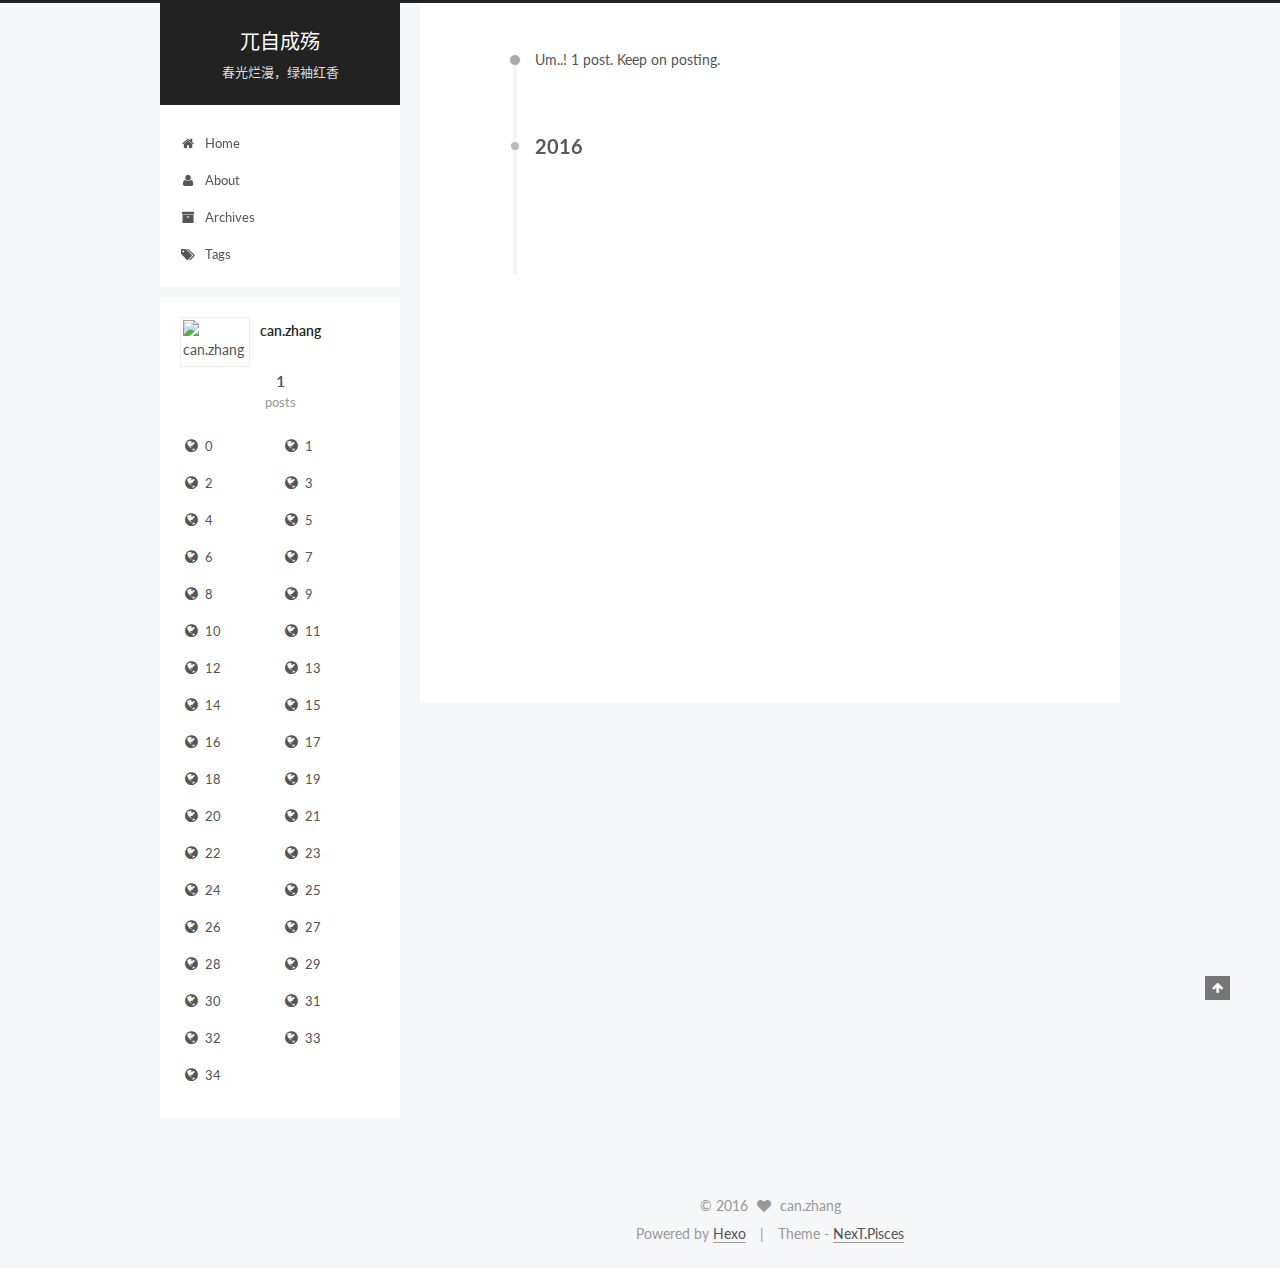
==== commit 5f9e9233: "Site updated: 2016-12-16 17:38:39" ====
--- a/archives/index.html
+++ b/archives/index.html
@@ -1,392 +1,756 @@
-<!DOCTYPE html>
-<html>
+<!doctype html>
+
+
+
+  
+
+
+<html class="theme-next pisces use-motion">
 <head>
-  <meta charset="utf-8">
-  
-  <meta name="renderer" content="webkit">
-  <meta http-equiv="X-UA-Compatible" content="IE=edge" >
-  <link rel="dns-prefetch" href="http://yoursite.com">
-  <title>Archives | Hexo</title>
-  <meta name="viewport" content="width=device-width, initial-scale=1, maximum-scale=1">
-  <meta property="og:type" content="website">
-<meta property="og:title" content="Hexo">
+  <meta charset="UTF-8"/>
+<meta http-equiv="X-UA-Compatible" content="IE=edge,chrome=1" />
+<meta name="viewport" content="width=device-width, initial-scale=1, maximum-scale=1"/>
+
+
+
+<meta http-equiv="Cache-Control" content="no-transform" />
+<meta http-equiv="Cache-Control" content="no-siteapp" />
+
+
+
+
+
+
+
+
+
+
+
+
+  <link href="/vendors/fancybox/source/jquery.fancybox.css?v=2.1.5" rel="stylesheet" type="text/css"/>
+
+
+
+
+  <link href="//fonts.googleapis.com/css?family=Lato:300,400,700,400italic&subset=latin,latin-ext" rel="stylesheet" type="text/css">
+
+
+
+<link href="/vendors/font-awesome/css/font-awesome.min.css?v=4.4.0" rel="stylesheet" type="text/css" />
+
+<link href="/css/main.css?v=0.5.0" rel="stylesheet" type="text/css" />
+
+
+  <meta name="keywords" content="成长，serafinas-can" />
+
+
+
+
+
+
+
+
+  <link rel="shortcut icon" type="image/x-icon" href="/favicon.ico?v=0.5.0" />
+
+
+
+
+
+
+<meta property="og:type" content="website">
+<meta property="og:title" content="兀自成殇">
 <meta property="og:url" content="http://yoursite.com/archives/index.html">
-<meta property="og:site_name" content="Hexo">
+<meta property="og:site_name" content="兀自成殇">
 <meta name="twitter:card" content="summary">
-<meta name="twitter:title" content="Hexo">
-  
-    <link rel="alternative" href="/atom.xml" title="Hexo" type="application/atom+xml">
-  
-  
-    <link rel="icon" href="/favicon.png">
-  
-  <link rel="stylesheet" href="/main.css?v=4.0.0.css">
-  
-
-  
-
+<meta name="twitter:title" content="兀自成殇">
+
+
+
+<script type="text/javascript" id="hexo.configuration">
+  var NexT = window.NexT || {};
+  var CONFIG = {
+    scheme: 'Pisces',
+    sidebar: {"position":"left","display":"post"},
+    fancybox: true,
+    motion: true,
+    duoshuo: {
+      userId: 0,
+      author: 'Author'
+    }
+  };
+</script>
+
+  <title> Archive | 兀自成殇 </title>
 </head>
 
-<body>
-  <div id="container" q-class="show:isCtnShow">
-    <canvas id="anm-canvas" class="anm-canvas"></canvas>
-    <div class="left-col" q-class="show:isShow">
-      <div class="overlay"></div>
-<div class="intrude-less">
-	<header id="header" class="inner">
-		<a href="/" class="profilepic">
-			<img src="null" class="js-avatar">
-		</a>
-
-		<hgroup>
-		  <h1 class="header-author"><a href="/">John Doe</a></h1>
-		</hgroup>
-
-		
-
-		<nav class="header-menu">
-			<ul>
-			
-				<li><a href="/">主页</a></li>
-	        
-				<li><a href="/tags/随笔/">随笔</a></li>
-	        
-			</ul>
-		</nav>
-		<nav class="header-smart-menu">
-	        
-    		
-    			
-    			<a data-idx="0" q-on="click: openSlider(e, 'innerArchive')" href="javascript:void(0)">所有文章</a>
-    			
-    			
-            
-    			
-    			<a data-idx="1" q-on="click: openSlider(e, 'friends')" href="javascript:void(0)">友链</a>
-    			
-    			
-            
-    			
-    			<a data-idx="2" q-on="click: openSlider(e, 'aboutme')" href="javascript:void(0)">关于我</a>
-    			
-    			
-            
-		</nav>
-		<nav class="header-nav">
-			<div class="social">
-				
-					<a class="github" target="_blank" href="#" title="github"><i class="icon-github"></i></a>
-		        
-					<a class="weibo" target="_blank" href="#" title="weibo"><i class="icon-weibo"></i></a>
-		        
-					<a class="rss" target="_blank" href="#" title="rss"><i class="icon-rss"></i></a>
-		        
-					<a class="zhihu" target="_blank" href="#" title="zhihu"><i class="icon-zhihu"></i></a>
-		        
-			</div>
-		</nav>
-	</header>		
+<body itemscope itemtype="http://schema.org/WebPage" lang="zh-CN">
+
+  
+
+
+
+
+
+
+
+
+
+
+  
+  
+    
+  
+
+  <div class="container one-collumn sidebar-position-left  page-archive  ">
+    <div class="headband"></div>
+
+    <header id="header" class="header" itemscope itemtype="http://schema.org/WPHeader">
+      <div class="header-inner"><div class="site-meta ">
+  
+
+  <div class="custom-logo-site-title">
+    <a href="/"  class="brand" rel="start">
+      <span class="logo-line-before"><i></i></span>
+      <span class="site-title">兀自成殇</span>
+      <span class="logo-line-after"><i></i></span>
+    </a>
+  </div>
+  <p class="site-subtitle">春光烂漫，绿袖红香</p>
 </div>
 
-    </div>
-    <div class="mid-col" q-class="show:isShow,hide:isShow|isFalse">
-      <nav id="mobile-nav">
-  	<div class="overlay">
-  		<div class="slider-trigger"><i class="icon-sort"></i></div>
-  		<h1 class="header-author js-mobile-header hide">John Doe</h1>
-  	</div>
-	<div class="intrude-less">
-		<header id="header" class="inner">
-			<div class="profilepic">
-				<img src="null" class="js-avatar">
-			</div>
-			<hgroup>
-			  <h1 class="header-author">John Doe</h1>
-			</hgroup>
-			
-			<nav class="header-menu">
-				<ul>
-				
-					<li><a href="/">主页</a></li>
-		        
-					<li><a href="/tags/随笔/">随笔</a></li>
-		        
-		        
-		        	<li><a href="/archives/">所有文章</a></li>
-		        
-				</ul>
-			</nav>
-			<nav class="header-nav">
-				<div class="social">
-					
-						<a class="github" target="_blank" href="#" title="github"><i class="icon-github"></i></a>
-			        
-						<a class="weibo" target="_blank" href="#" title="weibo"><i class="icon-weibo"></i></a>
-			        
-						<a class="rss" target="_blank" href="#" title="rss"><i class="icon-rss"></i></a>
-			        
-						<a class="zhihu" target="_blank" href="#" title="zhihu"><i class="icon-zhihu"></i></a>
-			        
-				</div>
-			</nav>
-		</header>				
-	</div>
+<div class="site-nav-toggle">
+  <button>
+    <span class="btn-bar"></span>
+    <span class="btn-bar"></span>
+    <span class="btn-bar"></span>
+  </button>
+</div>
+
+<nav class="site-nav">
+  
+
+  
+    <ul id="menu" class="menu">
+      
+        
+        <li class="menu-item menu-item-home">
+          <a href="/home" rel="section">
+            
+              <i class="menu-item-icon fa fa-home fa-fw"></i> <br />
+            
+            Home
+          </a>
+        </li>
+      
+        
+        <li class="menu-item menu-item-about">
+          <a href="/about" rel="section">
+            
+              <i class="menu-item-icon fa fa-user fa-fw"></i> <br />
+            
+            About
+          </a>
+        </li>
+      
+        
+        <li class="menu-item menu-item-archives">
+          <a href="/archives" rel="section">
+            
+              <i class="menu-item-icon fa fa-archive fa-fw"></i> <br />
+            
+            Archives
+          </a>
+        </li>
+      
+        
+        <li class="menu-item menu-item-tags">
+          <a href="/tags" rel="section">
+            
+              <i class="menu-item-icon fa fa-tags fa-fw"></i> <br />
+            
+            Tags
+          </a>
+        </li>
+      
+
+      
+    </ul>
+  
+
+  
 </nav>
 
-      <div id="wrapper" class="body-wrap">
-        <div class="menu-l">
-          <div class="canvas-wrap">
-            <canvas data-colors="#eaeaea" data-sectionHeight="100" data-contentId="js-content" id="myCanvas1" class="anm-canvas"></canvas>
+ </div>
+    </header>
+
+    <main id="main" class="main">
+      <div class="main-inner">
+        <div class="content-wrap">
+          <div id="content" class="content">
+            
+
+  <section id="posts" class="posts-collapse">
+    <span class="archive-move-on"></span>
+
+    <span class="archive-page-counter">
+      
+      
+      
+        
+      
+      Um..! 1 post. Keep on posting.
+    </span>
+
+    
+
+      
+      
+      
+
+      
+        
+        <div class="collection-title">
+          <h2 class="archive-year motion-element" id="archive-year-2016">2016</h2>
+        </div>
+      
+      
+
+      
+
+  <article class="post post-type-normal" itemscope itemtype="http://schema.org/Article">
+    <header class="post-header">
+
+      <h1 class="post-title">
+        
+            <a class="post-title-link" href="/2016/12/16/hello-world/" itemprop="url">
+              
+                <span itemprop="name">Hello World</span>
+              
+            </a>
+        
+      </h1>
+
+      <div class="post-meta">
+        <time class="post-time" itemprop="dateCreated"
+              datetime="2016-12-16T14:10:22+08:00"
+              content="2016-12-16" >
+          12-16
+        </time>
+      </div>
+
+    </header>
+  </article>
+
+
+
+    
+
+  </section>
+
+  
+
+
+
           </div>
-          <div id="js-content" class="content-ll">
-            
-  
-  
-    
-    
-      
-      
-      <section class="archives-wrap">
-        <div class="archive-year-wrap">
-          <a href="/archives/2016" class="archive-year">2016</a>
+          
+
+
+          
+
         </div>
-        <div class="archives">
-    
-    <article class="archive-article archive-type-post">
-  <div class="archive-article-inner">
-    <header class="archive-article-header">
-      	<div class="article-meta">
-	      	<a href="/2016/12/16/hello-world/" class="archive-article-date">
-  	<time datetime="2016-12-16T06:10:22.657Z" itemprop="datePublished"><i class="icon-calendar icon"></i>2016-12-16</time>
-</a>
-        </div>
-    	 
-  
-    <h1 itemprop="name">
-      <a class="archive-article-title" href="/2016/12/16/hello-world/">Hello World</a>
-    </h1>
-  
-
-        <div class="article-info info-on-right">
+        
           
-          
-
-        </div>
-        <div class="clearfix"></div>
-    </header>
-  </div>
-</article>
-  
-  
-    </div></section>
-  
-
-    
-
-
-          </div>
-        </div>
-      </div>
-      <footer id="footer">
-  <div class="outer">
-    <div id="footer-info">
-    	<div class="footer-left">
-    		&copy; 2016 John Doe
-    	</div>
-      	<div class="footer-right">
-      		<a href="http://hexo.io/" target="_blank">Hexo</a>  Theme <a href="https://github.com/litten/hexo-theme-yilia" target="_blank">Yilia</a> by Litten
-      	</div>
+  
+  <div class="sidebar-toggle">
+    <div class="sidebar-toggle-line-wrap">
+      <span class="sidebar-toggle-line sidebar-toggle-line-first"></span>
+      <span class="sidebar-toggle-line sidebar-toggle-line-middle"></span>
+      <span class="sidebar-toggle-line sidebar-toggle-line-last"></span>
     </div>
   </div>
-</footer>
+
+  <aside id="sidebar" class="sidebar">
+    <div class="sidebar-inner">
+
+      
+
+      
+
+      <section class="site-overview sidebar-panel  sidebar-panel-active ">
+        <div class="site-author motion-element" itemprop="author" itemscope itemtype="http://schema.org/Person">
+          <img class="site-author-image" itemprop="image"
+               src="/images/default_avatar.jpg"
+               alt="can.zhang" />
+          <p class="site-author-name" itemprop="name">can.zhang</p>
+          <p class="site-description motion-element" itemprop="description"></p>
+        </div>
+        <nav class="site-state motion-element">
+          <div class="site-state-item site-state-posts">
+            <a href="/archives">
+              <span class="site-state-item-count">1</span>
+              <span class="site-state-item-name">posts</span>
+            </a>
+          </div>
+
+          
+
+          
+
+        </nav>
+
+        
+
+        <div class="links-of-author motion-element">
+          
+            
+              <span class="links-of-author-item">
+                <a href="G" target="_blank">
+                  
+                    <i class="fa fa-globe"></i>
+                  
+                  0
+                </a>
+              </span>
+            
+              <span class="links-of-author-item">
+                <a href="i" target="_blank">
+                  
+                    <i class="fa fa-globe"></i>
+                  
+                  1
+                </a>
+              </span>
+            
+              <span class="links-of-author-item">
+                <a href="t" target="_blank">
+                  
+                    <i class="fa fa-globe"></i>
+                  
+                  2
+                </a>
+              </span>
+            
+              <span class="links-of-author-item">
+                <a href="H" target="_blank">
+                  
+                    <i class="fa fa-globe"></i>
+                  
+                  3
+                </a>
+              </span>
+            
+              <span class="links-of-author-item">
+                <a href="u" target="_blank">
+                  
+                    <i class="fa fa-globe"></i>
+                  
+                  4
+                </a>
+              </span>
+            
+              <span class="links-of-author-item">
+                <a href="b" target="_blank">
+                  
+                    <i class="fa fa-globe"></i>
+                  
+                  5
+                </a>
+              </span>
+            
+              <span class="links-of-author-item">
+                <a href=":" target="_blank">
+                  
+                    <i class="fa fa-globe"></i>
+                  
+                  6
+                </a>
+              </span>
+            
+              <span class="links-of-author-item">
+                <a href="h" target="_blank">
+                  
+                    <i class="fa fa-globe"></i>
+                  
+                  7
+                </a>
+              </span>
+            
+              <span class="links-of-author-item">
+                <a href="t" target="_blank">
+                  
+                    <i class="fa fa-globe"></i>
+                  
+                  8
+                </a>
+              </span>
+            
+              <span class="links-of-author-item">
+                <a href="t" target="_blank">
+                  
+                    <i class="fa fa-globe"></i>
+                  
+                  9
+                </a>
+              </span>
+            
+              <span class="links-of-author-item">
+                <a href="p" target="_blank">
+                  
+                    <i class="fa fa-globe"></i>
+                  
+                  10
+                </a>
+              </span>
+            
+              <span class="links-of-author-item">
+                <a href="s" target="_blank">
+                  
+                    <i class="fa fa-globe"></i>
+                  
+                  11
+                </a>
+              </span>
+            
+              <span class="links-of-author-item">
+                <a href=":" target="_blank">
+                  
+                    <i class="fa fa-globe"></i>
+                  
+                  12
+                </a>
+              </span>
+            
+              <span class="links-of-author-item">
+                <a href="/" target="_blank">
+                  
+                    <i class="fa fa-globe"></i>
+                  
+                  13
+                </a>
+              </span>
+            
+              <span class="links-of-author-item">
+                <a href="/" target="_blank">
+                  
+                    <i class="fa fa-globe"></i>
+                  
+                  14
+                </a>
+              </span>
+            
+              <span class="links-of-author-item">
+                <a href="g" target="_blank">
+                  
+                    <i class="fa fa-globe"></i>
+                  
+                  15
+                </a>
+              </span>
+            
+              <span class="links-of-author-item">
+                <a href="i" target="_blank">
+                  
+                    <i class="fa fa-globe"></i>
+                  
+                  16
+                </a>
+              </span>
+            
+              <span class="links-of-author-item">
+                <a href="t" target="_blank">
+                  
+                    <i class="fa fa-globe"></i>
+                  
+                  17
+                </a>
+              </span>
+            
+              <span class="links-of-author-item">
+                <a href="h" target="_blank">
+                  
+                    <i class="fa fa-globe"></i>
+                  
+                  18
+                </a>
+              </span>
+            
+              <span class="links-of-author-item">
+                <a href="u" target="_blank">
+                  
+                    <i class="fa fa-globe"></i>
+                  
+                  19
+                </a>
+              </span>
+            
+              <span class="links-of-author-item">
+                <a href="b" target="_blank">
+                  
+                    <i class="fa fa-globe"></i>
+                  
+                  20
+                </a>
+              </span>
+            
+              <span class="links-of-author-item">
+                <a href="." target="_blank">
+                  
+                    <i class="fa fa-globe"></i>
+                  
+                  21
+                </a>
+              </span>
+            
+              <span class="links-of-author-item">
+                <a href="c" target="_blank">
+                  
+                    <i class="fa fa-globe"></i>
+                  
+                  22
+                </a>
+              </span>
+            
+              <span class="links-of-author-item">
+                <a href="o" target="_blank">
+                  
+                    <i class="fa fa-globe"></i>
+                  
+                  23
+                </a>
+              </span>
+            
+              <span class="links-of-author-item">
+                <a href="m" target="_blank">
+                  
+                    <i class="fa fa-globe"></i>
+                  
+                  24
+                </a>
+              </span>
+            
+              <span class="links-of-author-item">
+                <a href="/" target="_blank">
+                  
+                    <i class="fa fa-globe"></i>
+                  
+                  25
+                </a>
+              </span>
+            
+              <span class="links-of-author-item">
+                <a href="s" target="_blank">
+                  
+                    <i class="fa fa-globe"></i>
+                  
+                  26
+                </a>
+              </span>
+            
+              <span class="links-of-author-item">
+                <a href="e" target="_blank">
+                  
+                    <i class="fa fa-globe"></i>
+                  
+                  27
+                </a>
+              </span>
+            
+              <span class="links-of-author-item">
+                <a href="r" target="_blank">
+                  
+                    <i class="fa fa-globe"></i>
+                  
+                  28
+                </a>
+              </span>
+            
+              <span class="links-of-author-item">
+                <a href="a" target="_blank">
+                  
+                    <i class="fa fa-globe"></i>
+                  
+                  29
+                </a>
+              </span>
+            
+              <span class="links-of-author-item">
+                <a href="f" target="_blank">
+                  
+                    <i class="fa fa-globe"></i>
+                  
+                  30
+                </a>
+              </span>
+            
+              <span class="links-of-author-item">
+                <a href="i" target="_blank">
+                  
+                    <i class="fa fa-globe"></i>
+                  
+                  31
+                </a>
+              </span>
+            
+              <span class="links-of-author-item">
+                <a href="n" target="_blank">
+                  
+                    <i class="fa fa-globe"></i>
+                  
+                  32
+                </a>
+              </span>
+            
+              <span class="links-of-author-item">
+                <a href="a" target="_blank">
+                  
+                    <i class="fa fa-globe"></i>
+                  
+                  33
+                </a>
+              </span>
+            
+              <span class="links-of-author-item">
+                <a href="s" target="_blank">
+                  
+                    <i class="fa fa-globe"></i>
+                  
+                  34
+                </a>
+              </span>
+            
+          
+        </div>
+
+        
+        
+
+        
+        <div class="links-of-blogroll motion-element">
+          
+        </div>
+
+      </section>
+
+      
+
     </div>
-    <script>
-	var yiliaConfig = {
-		mathjax: false,
-		isHome: false,
-		isPost: false,
-		isArchive: true,
-		isTag: false,
-		isCategory: false,
-		open_in_new: false,
-		root: "/",
-		innerArchive: true
-	}
+  </aside>
+
+
+        
+      </div>
+    </main>
+
+    <footer id="footer" class="footer">
+      <div class="footer-inner">
+        <div class="copyright" >
+  
+  &copy; 
+  <span itemprop="copyrightYear">2016</span>
+  <span class="with-love">
+    <i class="fa fa-heart"></i>
+  </span>
+  <span class="author" itemprop="copyrightHolder">can.zhang</span>
+</div>
+
+<div class="powered-by">
+  Powered by <a class="theme-link" href="http://hexo.io">Hexo</a>
+</div>
+
+<div class="theme-info">
+  Theme -
+  <a class="theme-link" href="https://github.com/iissnan/hexo-theme-next">
+    NexT.Pisces
+  </a>
+</div>
+
+
+
+      </div>
+    </footer>
+
+    <div class="back-to-top">
+      <i class="fa fa-arrow-up"></i>
+    </div>
+  </div>
+
+  
+
+
+  
+
+
+
+
+<script type="text/javascript">
+  if (Object.prototype.toString.call(window.Promise) !== '[object Function]') {
+    window.Promise = null;
+  }
 </script>
 
-<script src="/./main.js?v=4.0.0.js"></script>
-
-
-    
-<div class="tools-col" q-class="show:isShow,hide:isShow|isFalse" q-on="click:stop(e)">
-  <div class="tools-wrap">
-    
-    	<section class="tools-section tools-section-all" q-show="innerArchive">
-        <div class="search-wrap">
-          <input class="search-ipt" q-model="search" type="text" placeholder="find something…">
-          <i class="icon-search icon" q-show="search|isEmptyStr"></i>
-          <i class="icon-close icon" q-show="search|isNotEmptyStr" q-on="click:clearChose(e)"></i>
-        </div>
-        <div class="widget tagcloud search-tag">
-          <p class="search-tag-wording">tag:</p>
-          <label class="search-switch">
-            <input type="checkbox" q-on="click:toggleTag(e)" q-attr="checked:showTags">
-          </label>
-          <ul class="article-tag-list" q-show="showTags">
-            
-            <div class="clearfix"></div>
-          </ul>
-        </div>
-        <ul class="search-ul">
-          <p q-show="jsonFail" style="padding: 20px; font-size: 12px;">
-            缺失模块。<br/>1、在博客根目录（注意不是yilia根目录）执行以下命令：<br/> npm i hexo-generator-json-content --save<br/><br/>
-            2、在根目录_config.yml里添加配置：
-<pre style="font-size: 12px;" q-show="jsonFail">
-  jsonContent:
-    meta: false
-    pages: false
-    posts:
-      title: true
-      date: true
-      path: true
-      text: true
-      raw: false
-      content: false
-      slug: false
-      updated: false
-      comments: false
-      link: false
-      permalink: false
-      excerpt: false
-      categories: false
-      tags: true
-</pre>
-          </p>
-          <li class="search-li" q-repeat="items" q-show="isShow">
-            <a q-attr="href:path|urlformat" class="search-title"><i class="icon-quo-left icon"></i><span q-text="title"></span></a>
-            <p class="search-time">
-              <i class="icon-calendar icon"></i>
-              <span q-text="date|dateformat"></span>
-            </p>
-            <p class="search-tag">
-              <i class="icon-price-tags icon"></i>
-              <span q-repeat="tags" q-on="click:choseTag(e, name)" q-text="name|tagformat"></span>
-            </p>
-          </li>
-        </ul>
-    	</section>
-    
-
-    
-    	<section class="tools-section tools-section-friends" q-show="friends">
-  		
-        <ul class="search-ul">
-          
-            <li class="search-li">
-              <a href="http://localhost:4000/" target="_blank" class="search-title"><i class="icon-quo-left icon"></i>友情链接1</a>
-            </li>
-          
-            <li class="search-li">
-              <a href="http://localhost:4000/" target="_blank" class="search-title"><i class="icon-quo-left icon"></i>友情链接2</a>
-            </li>
-          
-            <li class="search-li">
-              <a href="http://localhost:4000/" target="_blank" class="search-title"><i class="icon-quo-left icon"></i>友情链接3</a>
-            </li>
-          
-            <li class="search-li">
-              <a href="http://localhost:4000/" target="_blank" class="search-title"><i class="icon-quo-left icon"></i>友情链接4</a>
-            </li>
-          
-            <li class="search-li">
-              <a href="http://localhost:4000/" target="_blank" class="search-title"><i class="icon-quo-left icon"></i>友情链接5</a>
-            </li>
-          
-            <li class="search-li">
-              <a href="http://localhost:4000/" target="_blank" class="search-title"><i class="icon-quo-left icon"></i>友情链接6</a>
-            </li>
-          
-        </ul>
-  		
-    	</section>
-    
-
-    
-    	<section class="tools-section tools-section-me" q-show="aboutme">
-  	  	
-  	  		<div class="aboutme-wrap" id="js-aboutme">很惭愧&lt;br&gt;&lt;br&gt;只做了一点微小的工作&lt;br&gt;谢谢大家</div>
-  	  	
-    	</section>
-    
-  </div>
-  
-</div>
-    <!-- Root element of PhotoSwipe. Must have class pswp. -->
-<div class="pswp" tabindex="-1" role="dialog" aria-hidden="true">
-
-    <!-- Background of PhotoSwipe. 
-         It's a separate element as animating opacity is faster than rgba(). -->
-    <div class="pswp__bg"></div>
-
-    <!-- Slides wrapper with overflow:hidden. -->
-    <div class="pswp__scroll-wrap">
-
-        <!-- Container that holds slides. 
-            PhotoSwipe keeps only 3 of them in the DOM to save memory.
-            Don't modify these 3 pswp__item elements, data is added later on. -->
-        <div class="pswp__container">
-            <div class="pswp__item"></div>
-            <div class="pswp__item"></div>
-            <div class="pswp__item"></div>
-        </div>
-
-        <!-- Default (PhotoSwipeUI_Default) interface on top of sliding area. Can be changed. -->
-        <div class="pswp__ui pswp__ui--hidden">
-
-            <div class="pswp__top-bar">
-
-                <!--  Controls are self-explanatory. Order can be changed. -->
-
-                <div class="pswp__counter"></div>
-
-                <button class="pswp__button pswp__button--close" title="Close (Esc)"></button>
-
-                <button class="pswp__button pswp__button--share" style="display:none" title="Share"></button>
-
-                <button class="pswp__button pswp__button--fs" title="Toggle fullscreen"></button>
-
-                <button class="pswp__button pswp__button--zoom" title="Zoom in/out"></button>
-
-                <!-- Preloader demo http://codepen.io/dimsemenov/pen/yyBWoR -->
-                <!-- element will get class pswp__preloader--active when preloader is running -->
-                <div class="pswp__preloader">
-                    <div class="pswp__preloader__icn">
-                      <div class="pswp__preloader__cut">
-                        <div class="pswp__preloader__donut"></div>
-                      </div>
-                    </div>
-                </div>
-            </div>
-
-            <div class="pswp__share-modal pswp__share-modal--hidden pswp__single-tap">
-                <div class="pswp__share-tooltip"></div> 
-            </div>
-
-            <button class="pswp__button pswp__button--arrow--left" title="Previous (arrow left)">
-            </button>
-
-            <button class="pswp__button pswp__button--arrow--right" title="Next (arrow right)">
-            </button>
-
-            <div class="pswp__caption">
-                <div class="pswp__caption__center"></div>
-            </div>
-
-        </div>
-
-    </div>
-
-</div>
-  </div>
+
+  <script type="text/javascript" src="/vendors/jquery/index.js?v=2.1.3"></script>
+
+  <script type="text/javascript" src="/vendors/fastclick/lib/fastclick.min.js?v=1.0.6"></script>
+
+  <script type="text/javascript" src="/vendors/jquery_lazyload/jquery.lazyload.js?v=1.9.7"></script>
+
+  <script type="text/javascript" src="/vendors/velocity/velocity.min.js"></script>
+
+  <script type="text/javascript" src="/vendors/velocity/velocity.ui.min.js"></script>
+
+  <script type="text/javascript" src="/vendors/fancybox/source/jquery.fancybox.pack.js"></script>
+
+
+  
+
+
+  <script type="text/javascript" src="/js/src/utils.js?v=0.5.0"></script>
+
+  <script type="text/javascript" src="/js/src/motion.js?v=0.5.0"></script>
+
+
+
+  
+  
+
+
+  <script type="text/javascript" src="/js/src/affix.js?v=0.5.0"></script>
+
+  <script type="text/javascript" src="/js/src/schemes/pisces.js?v=0.5.0"></script>
+
+
+
+  
+  
+    <script type="text/javascript" id="motion.page.archive">
+      $('.archive-year').velocity('transition.slideLeftIn');
+    </script>
+  
+
+
+  
+
+
+  <script type="text/javascript" src="/js/src/bootstrap.js?v=0.5.0"></script>
+
+
+
+  
+
+
+
+  
+
+
+
+  
+  
+  
+
+  
+
+  
+
 </body>
-</html>+</html>
--- a/css/main.css
+++ b/css/main.css
@@ -0,0 +1,2437 @@
+/* normalize.css v3.0.2 | MIT License | git.io/normalize */
+html {
+  font-family: sans-serif; /* 1 */
+  -ms-text-size-adjust: 100%; /* 2 */
+  -webkit-text-size-adjust: 100%; /* 2 */
+}
+body {
+  margin: 0;
+}
+article,
+aside,
+details,
+figcaption,
+figure,
+footer,
+header,
+hgroup,
+main,
+menu,
+nav,
+section,
+summary {
+  display: block;
+}
+audio,
+canvas,
+progress,
+video {
+  display: inline-block; /* 1 */
+  vertical-align: baseline; /* 2 */
+}
+audio:not([controls]) {
+  display: none;
+  height: 0;
+}
+[hidden],
+template {
+  display: none;
+}
+a {
+  background-color: transparent;
+}
+a:active,
+a:hover {
+  outline: 0;
+}
+abbr[title] {
+  border-bottom: 1px dotted;
+}
+b,
+strong {
+  font-weight: bold;
+}
+dfn {
+  font-style: italic;
+}
+h1 {
+  font-size: 2em;
+  margin: 0.67em 0;
+}
+mark {
+  background: #ff0;
+  color: #000;
+}
+small {
+  font-size: 80%;
+}
+sub,
+sup {
+  font-size: 75%;
+  line-height: 0;
+  position: relative;
+  vertical-align: baseline;
+}
+sup {
+  top: -0.5em;
+}
+sub {
+  bottom: -0.25em;
+}
+img {
+  border: 0;
+}
+svg:not(:root) {
+  overflow: hidden;
+}
+figure {
+  margin: 1em 40px;
+}
+hr {
+  -moz-box-sizing: content-box;
+  box-sizing: content-box;
+  height: 0;
+}
+pre {
+  overflow: auto;
+}
+code,
+kbd,
+pre,
+samp {
+  font-family: monospace, monospace;
+  font-size: 1em;
+}
+button,
+input,
+optgroup,
+select,
+textarea {
+  color: inherit; /* 1 */
+  font: inherit; /* 2 */
+  margin: 0; /* 3 */
+}
+button {
+  overflow: visible;
+}
+button,
+select {
+  text-transform: none;
+}
+button,
+html input[type="button"],
+input[type="reset"],
+input[type="submit"] {
+  -webkit-appearance: button; /* 2 */
+  cursor: pointer; /* 3 */
+}
+button[disabled],
+html input[disabled] {
+  cursor: default;
+}
+button::-moz-focus-inner,
+input::-moz-focus-inner {
+  border: 0;
+  padding: 0;
+}
+input {
+  line-height: normal;
+}
+input[type="checkbox"],
+input[type="radio"] {
+  box-sizing: border-box; /* 1 */
+  padding: 0; /* 2 */
+}
+input[type="number"]::-webkit-inner-spin-button,
+input[type="number"]::-webkit-outer-spin-button {
+  height: auto;
+}
+input[type="search"] {
+  -webkit-appearance: textfield; /* 1 */
+  -moz-box-sizing: content-box;
+  -webkit-box-sizing: content-box; /* 2 */
+  box-sizing: content-box;
+}
+input[type="search"]::-webkit-search-cancel-button,
+input[type="search"]::-webkit-search-decoration {
+  -webkit-appearance: none;
+}
+fieldset {
+  border: 1px solid #c0c0c0;
+  margin: 0 2px;
+  padding: 0.35em 0.625em 0.75em;
+}
+legend {
+  border: 0; /* 1 */
+  padding: 0; /* 2 */
+}
+textarea {
+  overflow: auto;
+}
+optgroup {
+  font-weight: bold;
+}
+table {
+  border-collapse: collapse;
+  border-spacing: 0;
+}
+td,
+th {
+  padding: 0;
+}
+::selection {
+  background: #262a30;
+  color: #fff;
+}
+body {
+  position: relative;
+  font-family: Lato, "PingFang SC", "Microsoft YaHei", sans-serif;
+  font-size: 14px;
+  line-height: 2;
+  color: #555;
+  background: #fff;
+}
+@media (max-width: 767px) {
+  body {
+    padding-right: 0 !important;
+  }
+}
+@media (min-width: 768px) and (max-width: 991px) {
+  body {
+    padding-right: 0 !important;
+  }
+}
+@media (min-width: 1600px) {
+  body {
+    font-size: 16px;
+  }
+}
+h1,
+h2,
+h3,
+h4,
+h5,
+h6 {
+  margin: 0;
+  padding: 0;
+  font-weight: bold;
+  line-height: 1.5;
+  font-family: Lato, "PingFang SC", "Microsoft YaHei", sans-serif;
+}
+h2,
+h3,
+h4,
+h5,
+h6 {
+  margin: 20px 0 15px;
+}
+h1 {
+  font-size: 22px;
+}
+@media (max-width: 767px) {
+  h1 {
+    font-size: 18px;
+  }
+}
+h2 {
+  font-size: 20px;
+}
+@media (max-width: 767px) {
+  h2 {
+    font-size: 16px;
+  }
+}
+h3 {
+  font-size: 18px;
+}
+@media (max-width: 767px) {
+  h3 {
+    font-size: 14px;
+  }
+}
+h4 {
+  font-size: 16px;
+}
+@media (max-width: 767px) {
+  h4 {
+    font-size: 12px;
+  }
+}
+h5 {
+  font-size: 14px;
+}
+@media (max-width: 767px) {
+  h5 {
+    font-size: 10px;
+  }
+}
+h6 {
+  font-size: 12px;
+}
+@media (max-width: 767px) {
+  h6 {
+    font-size: 8px;
+  }
+}
+p {
+  margin: 0 0 25px 0;
+}
+a {
+  color: #555;
+  text-decoration: none;
+  border-bottom: 1px solid #999;
+  word-wrap: break-word;
+}
+a:hover {
+  color: #222;
+  border-bottom-color: #222;
+}
+ul {
+  list-style: none;
+}
+blockquote {
+  margin: 0;
+  padding: 0;
+}
+img {
+  display: block;
+  margin: auto;
+  max-width: 100%;
+  height: auto;
+}
+hr {
+  margin: 40px 0;
+  height: 3px;
+  border: none;
+  background-color: #ddd;
+  background-image: repeating-linear-gradient(-45deg, #fff, #fff 4px, transparent 4px, transparent 8px);
+}
+blockquote {
+  padding: 0 15px;
+  color: #666;
+  border-left: 4px solid #ddd;
+}
+blockquote cite::before {
+  content: "-";
+  padding: 0 5px;
+}
+dt {
+  font-weight: 700;
+}
+dd {
+  margin: 0;
+  padding: 0;
+}
+.text-left {
+  text-align: left;
+}
+.text-center {
+  text-align: center;
+}
+.text-right {
+  text-align: right;
+}
+.text-justify {
+  text-align: justify;
+}
+.text-nowrap {
+  white-space: nowrap;
+}
+.text-lowercase {
+  text-transform: lowercase;
+}
+.text-uppercase {
+  text-transform: uppercase;
+}
+.text-capitalize {
+  text-transform: capitalize;
+}
+.center-block {
+  display: block;
+  margin-left: auto;
+  margin-right: auto;
+}
+.clearfix:before,
+.clearfix:after {
+  content: " ";
+  display: table;
+}
+.clearfix:after {
+  clear: both;
+}
+.pullquote {
+  width: 45%;
+}
+.pullquote.left {
+  float: left;
+  margin-left: 5px;
+  margin-right: 10px;
+}
+.pullquote.right {
+  float: right;
+  margin-left: 10px;
+  margin-right: 5px;
+}
+.highlight table,
+.gist table {
+  width: auto;
+}
+.highlight table td,
+.gist table td {
+  border: none;
+}
+.highlight a,
+.gist a {
+  color: #222 !important;
+  text-decoration: none !important;
+}
+.affix.affix.affix {
+  position: fixed;
+}
+.translation {
+  margin-top: -20px;
+  font-size: 14px;
+  color: #999;
+}
+.scrollbar-measure {
+  width: 100px;
+  height: 100px;
+  overflow: scroll;
+  position: absolute;
+  top: -9999px;
+}
+.use-motion .motion-element {
+  opacity: 0;
+}
+#local-search-input {
+  padding: 3px;
+  border: none;
+  text-indent: 14px;
+  border-radius: 0;
+  width: 140px;
+  outline: none;
+  border-bottom: 1px solid #999;
+  background: inherit;
+  opacity: 0.5;
+}
+#local-search-input:focus {
+  opacity: 1;
+}
+.search-icon {
+  position: absolute;
+  top: 9px;
+}
+table {
+  margin: 20px 0;
+  width: 100%;
+  border-collapse: collapse;
+  border-spacing: 0;
+  border: 1px solid #ddd;
+  font-size: 14px;
+  table-layout: fixed;
+  word-wrap: break-word;
+}
+table>tbody>tr:nth-of-type(odd) {
+  background-color: #f9f9f9;
+}
+table>tbody>tr:hover {
+  background-color: #f5f5f5;
+}
+caption,
+th,
+td {
+  padding: 8px;
+  text-align: left;
+  vertical-align: middle;
+  font-weight: normal;
+}
+th,
+td {
+  border-bottom: 3px solid #ddd;
+  border-right: 1px solid #eee;
+}
+th {
+  padding-bottom: 10px;
+  font-weight: 700;
+}
+td {
+  border-bottom-width: 1px;
+}
+html,
+body {
+  height: 100%;
+}
+.container {
+  position: relative;
+  min-height: 100%;
+}
+.header-inner {
+  margin: 0 auto;
+  padding: 100px 0 70px;
+  width: 700px;
+}
+@media (min-width: 1600px) {
+  .container .header-inner {
+    width: 900px;
+  }
+}
+.main {
+  padding-bottom: 150px;
+}
+.main-inner {
+  margin: 0 auto;
+  width: 700px;
+}
+@media (min-width: 1600px) {
+  .container .main-inner {
+    width: 900px;
+  }
+}
+.footer {
+  position: absolute;
+  left: 0;
+  bottom: 0;
+  width: 100%;
+  min-height: 50px;
+}
+.footer-inner {
+  box-sizing: border-box;
+  margin: 20px auto;
+  width: 700px;
+}
+@media (min-width: 1600px) {
+  .container .footer-inner {
+    width: 900px;
+  }
+}
+pre,
+.highlight {
+  overflow: auto;
+  margin: 20px 0;
+  padding: 15px;
+  font-size: 13px;
+  color: #4d4d4c;
+  background: #f7f7f7;
+  line-height: 1.6;
+}
+pre,
+code {
+  font-family: "Input Mono", "PT Mono", Consolas, Monaco, Menlo, monospace;
+}
+code {
+  padding: 2px 4px;
+  word-break: break-all;
+  color: #222;
+  background: #eee;
+  border-radius: 4px;
+  font-size: 13px;
+}
+pre code {
+  padding: 0;
+  background: none;
+  text-shadow: none;
+}
+.highlight pre {
+  border: none;
+  margin: 0;
+  padding: 1px;
+}
+.highlight table {
+  margin: 0;
+  width: auto;
+  border: none;
+}
+.highlight td {
+  border: none;
+  padding: 0;
+}
+.highlight figcaption {
+  font-size: 0.85em;
+  color: #8e908c;
+  line-height: 1em;
+  margin-bottom: 1em;
+}
+.highlight figcaption:before,
+.highlight figcaption:after {
+  content: " ";
+  display: table;
+}
+.highlight figcaption:after {
+  clear: both;
+}
+.highlight figcaption a {
+  float: right;
+}
+.highlight .gutter pre {
+  color: #666;
+  text-align: right;
+  padding-right: 20px;
+}
+.highlight .line {
+  height: 20px;
+}
+pre .comment {
+  color: #8e908c;
+}
+pre .variable,
+pre .attribute,
+pre .tag,
+pre .regexp,
+pre .ruby .constant,
+pre .xml .tag .title,
+pre .xml .pi,
+pre .xml .doctype,
+pre .html .doctype,
+pre .css .id,
+pre .css .class,
+pre .css .pseudo {
+  color: #c82829;
+}
+pre .number,
+pre .preprocessor,
+pre .built_in,
+pre .literal,
+pre .params,
+pre .constant,
+pre .command {
+  color: #f5871f;
+}
+pre .ruby .class .title,
+pre .css .rules .attribute,
+pre .string,
+pre .value,
+pre .inheritance,
+pre .header,
+pre .ruby .symbol,
+pre .xml .cdata,
+pre .special,
+pre .number,
+pre .formula {
+  color: #718c00;
+}
+pre .title,
+pre .css .hexcolor {
+  color: #3e999f;
+}
+pre .function,
+pre .python .decorator,
+pre .python .title,
+pre .ruby .function .title,
+pre .ruby .title .keyword,
+pre .perl .sub,
+pre .javascript .title,
+pre .coffeescript .title {
+  color: #4271ae;
+}
+pre .keyword,
+pre .javascript .function {
+  color: #8959a8;
+}
+.full-image.full-image.full-image {
+  border: none;
+  max-width: 100%;
+  width: auto;
+  margin: 20px auto;
+}
+@media (min-width: 992px) {
+  .full-image.full-image.full-image {
+    max-width: none;
+    width: 126%;
+    margin: 0 -13%;
+  }
+}
+.blockquote-center,
+.page-home .post-type-quote blockquote,
+.page-post-detail .post-type-quote blockquote {
+  position: relative;
+  margin: 40px 0;
+  padding: 0;
+  border-left: none;
+  text-align: center;
+}
+.blockquote-center::before,
+.page-home .post-type-quote blockquote::before,
+.page-post-detail .post-type-quote blockquote::before,
+.blockquote-center::after,
+.page-home .post-type-quote blockquote::after,
+.page-post-detail .post-type-quote blockquote::after {
+  position: absolute;
+  content: ' ';
+  display: block;
+  width: 100%;
+  height: 24px;
+  opacity: 0.2;
+  background-repeat: no-repeat;
+  background-position: 0 -6px;
+  background-size: 22px 22px;
+}
+.blockquote-center::before,
+.page-home .post-type-quote blockquote::before,
+.page-post-detail .post-type-quote blockquote::before {
+  top: -20px;
+  background-image: url("../images/quote-l.svg");
+  border-top: 1px solid #ccc;
+}
+.blockquote-center::after,
+.page-home .post-type-quote blockquote::after,
+.page-post-detail .post-type-quote blockquote::after {
+  bottom: -20px;
+  background-image: url("../images/quote-r.svg");
+  border-bottom: 1px solid #ccc;
+  background-position: 100% 8px;
+}
+.blockquote-center p,
+.page-home .post-type-quote blockquote p,
+.page-post-detail .post-type-quote blockquote p,
+.blockquote-center div,
+.page-home .post-type-quote blockquote div,
+.page-post-detail .post-type-quote blockquote div {
+  text-align: center;
+}
+.post .post-body .group-picture img {
+  box-sizing: border-box;
+  padding: 0 3px;
+  border: none;
+}
+.post .group-picture-row {
+  overflow: hidden;
+  margin-top: 6px;
+}
+.post .group-picture-row:first-child {
+  margin-top: 0;
+}
+.post .group-picture-column {
+  float: left;
+}
+.page-post-detail .post-body .group-picture-column {
+  float: none;
+  margin-top: 10px;
+  width: auto !important;
+}
+.page-post-detail .post-body .group-picture-column img {
+  margin: 0 auto;
+}
+.page-archive .group-picture-container {
+  overflow: hidden;
+}
+.page-archive .group-picture-row {
+  float: left;
+}
+.page-archive .group-picture-row:first-child {
+  margin-top: 6px;
+}
+.page-archive .group-picture-column {
+  max-width: 150px;
+  max-height: 150px;
+}
+.btn {
+  display: inline-block;
+  padding: 0 20px;
+  font-size: 14px;
+  color: #fff;
+  background: #222;
+  border: 2px solid #555;
+  text-decoration: none;
+  border-radius: 0;
+  transition-property: background-color;
+  transition-duration: 0.2s;
+  transition-timing-function: ease-in-out;
+  transition-delay: 0s;
+}
+.btn:hover,
+.post-more-link .btn:hover {
+  border-color: #222;
+  color: #fff;
+  background: #222;
+}
+.btn-bar {
+  display: block;
+  width: 22px;
+  height: 2px;
+  background: #555;
+  border-radius: 1px;
+}
+.btn-bar+.btn-bar {
+  margin-top: 4px;
+}
+.pagination {
+  margin: 120px 0 40px;
+  text-align: center;
+  border-top: 1px solid #eee;
+}
+.page-number-basic,
+.pagination .prev,
+.pagination .next,
+.pagination .page-number,
+.pagination .space {
+  display: inline-block;
+  position: relative;
+  top: -1px;
+  margin: 0 10px;
+  padding: 0 10px;
+  line-height: 30px;
+}
+@media (max-width: 767px) {
+  .page-number-basic,
+  .pagination .prev,
+  .pagination .next,
+  .pagination .page-number,
+  .pagination .space {
+    margin: 0 5px;
+  }
+}
+.pagination .prev,
+.pagination .next,
+.pagination .page-number {
+  border-bottom: 0;
+  border-top: 1px solid #eee;
+  transition-property: border-color;
+  transition-duration: 0.2s;
+  transition-timing-function: ease-in-out;
+  transition-delay: 0s;
+}
+.pagination .prev:hover,
+.pagination .next:hover,
+.pagination .page-number:hover {
+  border-top-color: #222;
+}
+.pagination .space {
+  padding: 0;
+  margin: 0;
+}
+.pagination .prev {
+  margin-left: 0;
+}
+.pagination .next {
+  margin-right: 0;
+}
+.pagination .page-number.current {
+  color: #fff;
+  background: #ccc;
+  border-top-color: #ccc;
+}
+@media (max-width: 767px) {
+  .pagination {
+    border-top: none;
+  }
+  .pagination .prev,
+  .pagination .next,
+  .pagination .page-number {
+    margin-bottom: 10px;
+    border-top: 0;
+    border-bottom: 1px solid #eee;
+  }
+  .pagination .prev:hover,
+  .pagination .next:hover,
+  .pagination .page-number:hover {
+    border-bottom-color: #222;
+  }
+}
+.comments {
+  margin: 60px 20px 0;
+}
+.tag-cloud {
+  text-align: center;
+}
+.tag-cloud a {
+  display: inline-block;
+  margin: 10px;
+}
+.back-to-top {
+  box-sizing: border-box;
+  position: fixed;
+  bottom: -100px;
+  right: 50px;
+  z-index: 1050;
+  padding: 0 6px;
+  width: 25px;
+  background: #222;
+  font-size: 12px;
+  opacity: 0.6;
+  color: #fff;
+  cursor: pointer;
+  text-align: center;
+  -webkit-transform: translateZ(0);
+  transition-property: bottom;
+  transition-duration: 0.2s;
+  transition-timing-function: ease-in-out;
+  transition-delay: 0s;
+}
+@media (max-width: 767px) {
+  .back-to-top {
+    display: none;
+  }
+}
+@media (min-width: 768px) and (max-width: 991px) {
+  .back-to-top {
+    display: none;
+  }
+}
+.back-to-top.back-to-top-on {
+  bottom: 40px;
+}
+.header {
+  background: #fff;
+}
+.header-inner {
+  position: relative;
+}
+.headband {
+  height: 3px;
+  background: #222;
+}
+.site-meta {
+  margin: 0;
+  text-align: center;
+}
+@media (max-width: 767px) {
+  .site-meta {
+    text-align: center;
+  }
+}
+.brand {
+  position: relative;
+  display: inline-block;
+  padding: 0 40px;
+  color: #fff;
+  background: #222;
+  border-bottom: none;
+  font-family: Lato, "PingFang SC", "Microsoft YaHei", sans-serif;
+}
+.brand:hover {
+  color: #fff;
+}
+.logo {
+  display: inline-block;
+  margin-right: 5px;
+  line-height: 36px;
+  vertical-align: top;
+}
+.site-title {
+  display: inline-block;
+  vertical-align: top;
+  line-height: 36px;
+  font-size: 20px;
+  font-weight: normal;
+}
+.site-subtitle {
+  margin-top: 10px;
+  font-size: 13px;
+  color: #ddd;
+}
+.use-motion .brand {
+  opacity: 0;
+}
+.use-motion .logo,
+.use-motion .site-title,
+.use-motion .site-subtitle {
+  opacity: 0;
+  position: relative;
+  top: -10px;
+}
+.site-nav-toggle {
+  display: none;
+  position: absolute;
+  top: 10px;
+  left: 10px;
+}
+@media (max-width: 767px) {
+  .site-nav-toggle {
+    display: block;
+  }
+}
+.site-nav-toggle button {
+  margin-top: 2px;
+  padding: 9px 10px;
+  background: transparent;
+  border: none;
+}
+@media (max-width: 767px) {
+  .site-nav {
+    display: none;
+    margin: 0 -10px;
+    padding: 0 10px;
+    clear: both;
+    border-top: 1px solid #ddd;
+  }
+}
+@media (min-width: 768px) and (max-width: 991px) {
+  .site-nav {
+    display: block !important;
+  }
+}
+@media (min-width: 992px) {
+  .site-nav {
+    display: block !important;
+  }
+}
+.menu {
+  margin-top: 20px;
+  padding-left: 0;
+  text-align: center;
+}
+.menu .menu-item {
+  display: inline-block;
+  margin: 0 10px;
+}
+@media screen and (max-width: 767px) {
+  .menu .menu-item {
+    margin-top: 10px;
+  }
+}
+.menu .menu-item a {
+  display: block;
+  font-size: 13px;
+  text-transform: capitalize;
+  line-height: inherit;
+  border-bottom: 1px solid transparent;
+  transition-property: border-color;
+  transition-duration: 0.2s;
+  transition-timing-function: ease-in-out;
+  transition-delay: 0s;
+}
+.menu .menu-item a:hover,
+.menu-item-active a {
+  border-bottom-color: #222;
+}
+.menu .menu-item .fa {
+  margin-right: 5px;
+}
+.use-motion .menu-item {
+  opacity: 0;
+}
+@media (max-width: 767px) {
+  .post-body {
+    word-break: break-all;
+  }
+}
+.post-body .fancybox img {
+  display: block !important;
+  margin: 0 auto;
+  cursor: pointer;
+  cursor: zoom-in;
+  cursor: -webkit-zoom-in;
+}
+.post-body .image-caption,
+.post-body .figure .caption {
+  margin: 10px auto 15px;
+  text-align: center;
+  font-size: 14px;
+  color: #999;
+  font-weight: bold;
+  line-height: 1;
+}
+.post-sticky-flag {
+  display: inline-block;
+  font-size: 16px;
+  -ms-transform: rotate(30deg);
+  transform: rotate(30deg);
+}
+.posts-expand {
+  padding-top: 40px;
+}
+@media (max-width: 767px) {
+  .posts-expand {
+    margin: 0 20px;
+  }
+  .post-body pre,
+  .post-body .highlight {
+    padding: 10px;
+  }
+  .post-body pre .gutter pre,
+  .post-body .highlight .gutter pre {
+    padding-right: 10px;
+  }
+}
+@media (min-width: 992px) {
+  .posts-expand .post-body {
+    text-align: justify;
+  }
+}
+.posts-expand .post-body h2,
+.posts-expand .post-body h3,
+.posts-expand .post-body h4,
+.posts-expand .post-body h5,
+.posts-expand .post-body h6 {
+  padding-top: 10px;
+}
+.posts-expand .post-body h2 .header-anchor,
+.posts-expand .post-body h3 .header-anchor,
+.posts-expand .post-body h4 .header-anchor,
+.posts-expand .post-body h5 .header-anchor,
+.posts-expand .post-body h6 .header-anchor {
+  float: right;
+  margin-left: 10px;
+  color: #ccc;
+  border-bottom-style: none;
+  visibility: hidden;
+}
+.posts-expand .post-body h2 .header-anchor:hover,
+.posts-expand .post-body h3 .header-anchor:hover,
+.posts-expand .post-body h4 .header-anchor:hover,
+.posts-expand .post-body h5 .header-anchor:hover,
+.posts-expand .post-body h6 .header-anchor:hover {
+  color: inherit;
+}
+.posts-expand .post-body h2:hover .header-anchor,
+.posts-expand .post-body h3:hover .header-anchor,
+.posts-expand .post-body h4:hover .header-anchor,
+.posts-expand .post-body h5:hover .header-anchor,
+.posts-expand .post-body h6:hover .header-anchor {
+  visibility: visible;
+}
+.posts-expand .post-body ul li {
+  list-style: circle;
+}
+.posts-expand .post-body img {
+  box-sizing: border-box;
+  margin: auto;
+  padding: 3px;
+  border: 1px solid #ddd;
+}
+.posts-expand .fancybox img {
+  margin: 0 auto;
+}
+@media (max-width: 767px) {
+  .posts-collapse {
+    margin: 0 20px;
+  }
+  .posts-collapse .post-title,
+  .posts-collapse .post-meta {
+    display: block;
+    width: auto;
+    text-align: left;
+  }
+}
+.posts-collapse {
+  margin-left: 55px;
+}
+@media (max-width: 767px) {
+  .posts-collapse {
+    margin: 0 20px;
+  }
+}
+.posts-collapse .collection-title {
+  position: relative;
+  margin: 60px 0;
+}
+.posts-collapse .collection-title h2 {
+  margin-left: 20px;
+}
+.posts-collapse .collection-title small {
+  color: #bbb;
+}
+.posts-collapse .collection-title::before {
+  content: " ";
+  position: absolute;
+  left: 0;
+  top: 50%;
+  margin-left: -4px;
+  margin-top: -4px;
+  width: 8px;
+  height: 8px;
+  background: #bbb;
+  border-radius: 50%;
+}
+.posts-collapse .post {
+  margin: 30px 0;
+}
+.posts-collapse .post-header {
+  position: relative;
+  transition-duration: 0.2s;
+  transition-timing-function: ease-in-out;
+  transition-delay: 0s;
+  transition-property: border;
+  border-bottom: 1px dashed #ccc;
+}
+.posts-collapse .post-header::before {
+  content: " ";
+  position: absolute;
+  left: 0;
+  top: 12px;
+  width: 6px;
+  height: 6px;
+  margin-left: -4px;
+  background: #bbb;
+  border-radius: 50%;
+  border: 1px solid #fff;
+  transition-duration: 0.2s;
+  transition-timing-function: ease-in-out;
+  transition-delay: 0s;
+  transition-property: background;
+}
+.posts-collapse .post-header:hover {
+  border-bottom-color: #666;
+}
+.posts-collapse .post-header:hover::before {
+  background: #222;
+}
+.posts-collapse .post-meta {
+  position: absolute;
+  font-size: 12px;
+  left: 20px;
+  top: 5px;
+}
+.posts-collapse .post-comments-count {
+  display: none;
+}
+.posts-collapse .post-title {
+  margin-left: 60px;
+  font-size: 16px;
+  font-weight: normal;
+  font-family: Lato, "PingFang SC", "Microsoft YaHei", sans-serif;
+  line-height: inherit;
+}
+.posts-collapse .post-title::after {
+  margin-left: 3px;
+  opacity: 0.6;
+}
+.posts-collapse .post-title a {
+  color: #666;
+  border-bottom: none;
+}
+.page-home .post-type-quote .post-header,
+.page-post-detail .post-type-quote .post-header,
+.page-home .post-type-quote .post-tags,
+.page-post-detail .post-type-quote .post-tags {
+  display: none;
+}
+.posts-expand .post-title {
+  font-size: 26px;
+  text-align: center;
+  word-break: break-word;
+}
+@media (max-width: 767px) {
+  .posts-expand .post-title {
+    font-size: 22px;
+  }
+}
+.posts-expand .post-title-link {
+  display: inline-block;
+  position: relative;
+  color: #555;
+  border-bottom: none;
+  line-height: 1.2;
+  vertical-align: top;
+}
+.posts-expand .post-title-link::before {
+  content: "";
+  position: absolute;
+  width: 100%;
+  height: 2px;
+  bottom: 0;
+  left: 0;
+  background-color: #000;
+  visibility: hidden;
+  transform: scaleX(0);
+  transition-duration: 0.2s;
+  transition-timing-function: ease-in-out;
+  transition-delay: 0s;
+}
+.posts-expand .post-title-link:hover::before {
+  visibility: visible;
+  transform: scaleX(1);
+}
+.posts-expand .post-title-link .fa {
+  font-size: 16px;
+}
+.posts-expand .post-meta {
+  margin: 3px 0 60px 0;
+  color: #999;
+  font-size: 12px;
+  text-align: center;
+}
+.posts-expand .post-meta .post-category-list {
+  display: inline-block;
+  margin: 0;
+  padding: 3px;
+}
+.posts-expand .post-meta .post-category-list-link {
+  color: #999;
+}
+.post-meta-item-icon {
+  display: none;
+  margin-right: 3px;
+}
+@media (min-width: 768px) and (max-width: 991px) {
+  .post-meta-item-icon {
+    display: inline-block;
+  }
+}
+@media (max-width: 767px) {
+  .post-meta-item-icon {
+    display: inline-block;
+  }
+}
+@media (min-width: 768px) and (max-width: 991px) {
+  .post-meta-item-text {
+    display: none;
+  }
+}
+@media (max-width: 767px) {
+  .post-meta-item-text {
+    display: none;
+  }
+}
+@media (max-width: 767px) {
+  .posts-expand .post-comments-count {
+    display: none;
+  }
+}
+.post-more-link {
+  margin-top: 50px;
+}
+.post-more-link .btn {
+  color: #555;
+  font-size: 14px;
+  background: #fff;
+  border-radius: 2px;
+  line-height: 2;
+}
+.posts-expand .post-tags {
+  margin-top: 40px;
+  text-align: center;
+}
+.posts-expand .post-tags a {
+  display: inline-block;
+  margin-right: 10px;
+  font-size: 13px;
+}
+.post-nav {
+  overflow: hidden;
+  margin-top: 60px;
+  padding: 10px;
+  white-space: nowrap;
+  border-top: 1px solid #eee;
+}
+.post-nav-item {
+  display: inline-block;
+  width: 50%;
+  white-space: normal;
+}
+.post-nav-item a {
+  position: relative;
+  display: inline-block;
+  line-height: 25px;
+  font-size: 14px;
+  color: #555;
+  border-bottom: none;
+}
+.post-nav-item a:hover {
+  color: #222;
+  border-bottom: none;
+}
+.post-nav-item a:active {
+  top: 2px;
+}
+.post-nav-item a i {
+  font-size: 12px;
+}
+.post-nav-prev {
+  text-align: right;
+}
+.posts-expand .post-eof {
+  display: block;
+  margin: 80px auto 60px;
+  width: 8%;
+  height: 1px;
+  background: #ccc;
+  text-align: center;
+}
+.post:last-child .post-eof.post-eof.post-eof {
+  display: none;
+}
+.post-gallery {
+  display: table;
+  table-layout: fixed;
+  width: 100%;
+  border-collapse: separate;
+}
+.post-gallery-row {
+  display: table-row;
+}
+.post-gallery .post-gallery-img {
+  display: table-cell;
+  text-align: center;
+  vertical-align: middle;
+  border: none;
+}
+.post-gallery .post-gallery-img img {
+  max-width: 100%;
+  max-height: 100%;
+  border: none;
+}
+.fancybox-close,
+.fancybox-close:hover {
+  border: none;
+}
+.sidebar {
+  position: fixed;
+  right: 0;
+  top: 0;
+  bottom: 0;
+  width: 0;
+  z-index: 1040;
+  box-shadow: inset 0 2px 6px #000;
+  background: #222;
+  -webkit-transform: translateZ(0);
+}
+.sidebar a {
+  color: #999;
+  border-bottom-color: #555;
+}
+.sidebar a:hover {
+  color: #eee;
+}
+@media (min-width: 768px) and (max-width: 991px) {
+  .sidebar {
+    display: none !important;
+  }
+}
+@media (max-width: 767px) {
+  .sidebar {
+    display: none !important;
+  }
+}
+.sidebar-inner {
+  position: relative;
+  padding: 20px 10px;
+  color: #999;
+  text-align: center;
+}
+.sidebar-toggle {
+  position: fixed;
+  right: 50px;
+  bottom: 45px;
+  width: 15px;
+  height: 15px;
+  padding: 5px;
+  background: #222;
+  line-height: 0;
+  z-index: 1050;
+  cursor: pointer;
+  -webkit-transform: translateZ(0);
+}
+@media (min-width: 768px) and (max-width: 991px) {
+  .sidebar-toggle {
+    display: none;
+  }
+}
+@media (max-width: 767px) {
+  .sidebar-toggle {
+    display: none;
+  }
+}
+.sidebar-toggle-line {
+  position: relative;
+  display: inline-block;
+  vertical-align: top;
+  height: 2px;
+  width: 100%;
+  background: #fff;
+  margin-top: 3px;
+}
+.sidebar-toggle-line:first-child {
+  margin-top: 0;
+}
+.site-author-image {
+  display: block;
+  margin: 0 auto;
+  max-width: 96px;
+  height: auto;
+  border: 2px solid #333;
+  padding: 2px;
+}
+.site-author-name {
+  margin: 5px 0 0;
+  color: #222;
+}
+.site-description {
+  margin-top: 5px;
+  font-size: 13px;
+  color: #999;
+}
+.site-state {
+  overflow: hidden;
+  line-height: 1.4;
+  white-space: nowrap;
+}
+.site-state-item {
+  display: inline-block;
+  padding: 0 15px;
+  border-left: 1px solid #ccc;
+}
+.site-state-item:first-child {
+  border-left: none;
+}
+.site-state-item a {
+  border-bottom: none;
+}
+.site-state-item-count {
+  display: block;
+  text-align: center;
+  color: inherit;
+  font-weight: 600;
+  font-size: 16px;
+}
+.site-state-item-name {
+  font-size: 13px;
+  color: #999;
+}
+.feed-link {
+  margin-top: 20px;
+}
+.feed-link a {
+  display: inline-block;
+  padding: 0 15px;
+  color: #fc6423;
+  border: 1px solid #fc6423;
+  border-radius: 4px;
+}
+.feed-link a i {
+  color: #fc6423;
+  font-size: 14px;
+}
+.feed-link a:hover {
+  color: #fff;
+  background: #fc6423;
+}
+.feed-link a:hover i {
+  color: #fff;
+}
+.links-of-author {
+  margin-top: 20px;
+}
+.links-of-author a {
+  display: inline-block;
+  vertical-align: middle;
+  margin-right: 10px;
+  margin-bottom: 10px;
+  border-bottom-color: #555;
+  font-size: 13px;
+}
+.links-of-author a:before {
+  display: inline-block;
+  vertical-align: middle;
+  margin-right: 3px;
+  content: " ";
+  width: 4px;
+  height: 4px;
+  border-radius: 50%;
+  background: #dd252b;
+}
+.links-of-blogroll {
+  font-size: 13px;
+}
+.links-of-blogroll-title {
+  margin-top: 20px;
+  font-size: 14px;
+  font-weight: 600;
+}
+.links-of-blogroll-list {
+  margin: 0;
+  padding: 0;
+}
+.links-of-blogroll-item {
+  padding: 2px 10px;
+}
+.sidebar-nav {
+  margin: 0 0 20px;
+  padding-left: 0;
+}
+.sidebar-nav li {
+  display: inline-block;
+  cursor: pointer;
+  border-bottom: 1px solid transparent;
+  font-size: 14px;
+  color: #555;
+}
+.sidebar-nav li:hover {
+  color: #fc6423;
+}
+.page-post-detail .sidebar-nav-toc {
+  padding: 0 5px;
+}
+.page-post-detail .sidebar-nav-overview {
+  margin-left: 10px;
+}
+.sidebar-nav .sidebar-nav-active {
+  color: #fc6423;
+  border-bottom-color: #fc6423;
+}
+.sidebar-nav .sidebar-nav-active:hover {
+  color: #fc6423;
+}
+.sidebar-panel {
+  display: none;
+}
+.sidebar-panel-active {
+  display: block;
+}
+.post-toc-empty {
+  font-size: 14px;
+  color: #666;
+}
+.post-toc-wrap {
+  overflow: hidden;
+}
+.post-toc {
+  overflow: auto;
+}
+.post-toc ol {
+  margin: 0;
+  padding: 0 2px 5px 10px;
+  text-align: left;
+  list-style: none;
+  font-size: 14px;
+}
+.post-toc ol > ol {
+  padding-left: 0;
+}
+.post-toc ol a {
+  transition-duration: 0.2s;
+  transition-timing-function: ease-in-out;
+  transition-delay: 0s;
+  transition-property: all;
+  color: #666;
+  border-bottom-color: #ccc;
+}
+.post-toc ol a:hover {
+  color: #000;
+  border-bottom-color: #000;
+}
+.post-toc .nav-item {
+  overflow: hidden;
+  text-overflow: ellipsis;
+  white-space: nowrap;
+  line-height: 1.8;
+}
+.post-toc .nav .nav-child {
+  display: none;
+}
+.post-toc .nav .active > .nav-child {
+  display: block;
+}
+.post-toc .nav .active-current > .nav-child {
+  display: block;
+}
+.post-toc .nav .active-current > .nav-child > .nav-item {
+  display: block;
+}
+.post-toc .nav .active > a {
+  color: #fc6423;
+  border-bottom-color: #fc6423;
+}
+.post-toc .nav .active-current > a {
+  color: #fc6423;
+}
+.post-toc .nav .active-current > a:hover {
+  color: #fc6423;
+}
+.footer {
+  font-size: 14px;
+  color: #999;
+}
+.footer img {
+  border: none;
+}
+.footer-inner {
+  text-align: center;
+}
+.with-love {
+  display: inline-block;
+  margin: 0 5px;
+}
+.powered-by,
+.theme-info {
+  display: inline-block;
+}
+.powered-by {
+  margin-right: 10px;
+}
+.powered-by::after {
+  content: "|";
+  padding-left: 10px;
+}
+.cc-license {
+  margin-top: 10px;
+  text-align: center;
+}
+.cc-license .cc-opacity {
+  opacity: 0.7;
+  border-bottom: none;
+}
+.cc-license .cc-opacity:hover {
+  opacity: 0.9;
+}
+.cc-license img {
+  display: inline-block;
+}
+.theme-next #ds-thread #ds-reset {
+  color: #555;
+}
+.theme-next #ds-thread #ds-reset .ds-replybox {
+  margin-bottom: 30px;
+}
+.theme-next #ds-thread #ds-reset .ds-replybox .ds-avatar,
+.theme-next #ds-reset .ds-avatar img {
+  box-shadow: none;
+}
+.theme-next #ds-thread #ds-reset .ds-textarea-wrapper {
+  border-color: #c7d4e1;
+  background: none;
+  border-top-right-radius: 3px;
+  border-top-left-radius: 3px;
+}
+.theme-next #ds-thread #ds-reset .ds-textarea-wrapper textarea {
+  height: 60px;
+}
+.theme-next #ds-reset .ds-rounded-top {
+  border-radius: 0;
+}
+.theme-next #ds-thread #ds-reset .ds-post-toolbar {
+  box-sizing: border-box;
+  border: 1px solid #c7d4e1;
+  background: #f6f8fa;
+}
+.theme-next #ds-thread #ds-reset .ds-post-options {
+  height: 40px;
+  border: none;
+  background: none;
+}
+.theme-next #ds-thread #ds-reset .ds-toolbar-buttons {
+  top: 11px;
+}
+.theme-next #ds-thread #ds-reset .ds-sync {
+  top: 5px;
+}
+.theme-next #ds-thread #ds-reset .ds-post-button {
+  top: 4px;
+  right: 5px;
+  width: 90px;
+  height: 30px;
+  border: 1px solid #c5ced7;
+  border-radius: 3px;
+  background-image: linear-gradient(#fbfbfc, #f5f7f9);
+  color: #60676d;
+}
+.theme-next #ds-thread #ds-reset .ds-post-button:hover {
+  background-position: 0 -30px;
+  color: #60676d;
+}
+.theme-next #ds-thread #ds-reset .ds-comments-info {
+  padding: 10px 0;
+}
+.theme-next #ds-thread #ds-reset .ds-sort {
+  display: none;
+}
+.theme-next #ds-thread #ds-reset li.ds-tab a.ds-current {
+  border: none;
+  background: #f6f8fa;
+  color: #60676d;
+}
+.theme-next #ds-thread #ds-reset li.ds-tab a.ds-current:hover {
+  background-color: #e9f0f7;
+  color: #60676d;
+}
+.theme-next #ds-thread #ds-reset li.ds-tab a {
+  border-radius: 2px;
+  padding: 5px;
+}
+.theme-next #ds-thread #ds-reset .ds-login-buttons p {
+  color: #999;
+  line-height: 36px;
+}
+.theme-next #ds-thread #ds-reset .ds-login-buttons .ds-service-list li {
+  height: 28px;
+}
+.theme-next #ds-thread #ds-reset .ds-service-list a {
+  background: none;
+  padding: 5px;
+  border: 1px solid;
+  border-radius: 3px;
+  text-align: center;
+}
+.theme-next #ds-thread #ds-reset .ds-service-list a:hover {
+  color: #fff;
+  background: #666;
+}
+.theme-next #ds-thread #ds-reset .ds-service-list .ds-weibo {
+  color: #fc9b00;
+  border-color: #fc9b00;
+}
+.theme-next #ds-thread #ds-reset .ds-service-list .ds-weibo:hover {
+  background: #fc9b00;
+}
+.theme-next #ds-thread #ds-reset .ds-service-list .ds-qq {
+  color: #60a3ec;
+  border-color: #60a3ec;
+}
+.theme-next #ds-thread #ds-reset .ds-service-list .ds-qq:hover {
+  background: #60a3ec;
+}
+.theme-next #ds-thread #ds-reset .ds-service-list .ds-renren {
+  color: #2e7ac4;
+  border-color: #2e7ac4;
+}
+.theme-next #ds-thread #ds-reset .ds-service-list .ds-renren:hover {
+  background: #2e7ac4;
+}
+.theme-next #ds-thread #ds-reset .ds-service-list .ds-douban {
+  color: #37994c;
+  border-color: #37994c;
+}
+.theme-next #ds-thread #ds-reset .ds-service-list .ds-douban:hover {
+  background: #37994c;
+}
+.theme-next #ds-thread #ds-reset .ds-service-list .ds-kaixin {
+  color: #fef20d;
+  border-color: #fef20d;
+}
+.theme-next #ds-thread #ds-reset .ds-service-list .ds-kaixin:hover {
+  background: #fef20d;
+}
+.theme-next #ds-thread #ds-reset .ds-service-list .ds-netease {
+  color: #f00;
+  border-color: #f00;
+}
+.theme-next #ds-thread #ds-reset .ds-service-list .ds-netease:hover {
+  background: #f00;
+}
+.theme-next #ds-thread #ds-reset .ds-service-list .ds-sohu {
+  color: #ffcb05;
+  border-color: #ffcb05;
+}
+.theme-next #ds-thread #ds-reset .ds-service-list .ds-sohu:hover {
+  background: #ffcb05;
+}
+.theme-next #ds-thread #ds-reset .ds-service-list .ds-baidu {
+  color: #2831e0;
+  border-color: #2831e0;
+}
+.theme-next #ds-thread #ds-reset .ds-service-list .ds-baidu:hover {
+  background: #2831e0;
+}
+.theme-next #ds-thread #ds-reset .ds-service-list .ds-google {
+  color: #166bec;
+  border-color: #166bec;
+}
+.theme-next #ds-thread #ds-reset .ds-service-list .ds-google:hover {
+  background: #166bec;
+}
+.theme-next #ds-thread #ds-reset .ds-service-list .ds-weixin {
+  color: #00ce0d;
+  border-color: #00ce0d;
+}
+.theme-next #ds-thread #ds-reset .ds-service-list .ds-weixin:hover {
+  background: #00ce0d;
+}
+.theme-next #ds-thread #ds-reset .ds-service-list .ds-more-services {
+  border: none;
+}
+.theme-next #ds-thread #ds-reset .ds-service-list .ds-more-services:hover {
+  background: none;
+}
+.theme-next #ds-reset .duoshuo-ua-admin {
+  display: inline-block;
+  color: #f00;
+}
+.theme-next #ds-reset .duoshuo-ua-platform,
+.theme-next #ds-reset .duoshuo-ua-browser {
+  color: #ccc;
+}
+.theme-next #ds-reset .duoshuo-ua-platform .fa,
+.theme-next #ds-reset .duoshuo-ua-browser .fa {
+  display: inline-block;
+  margin-right: 3px;
+}
+.theme-next #ds-reset .duoshuo-ua-separator {
+  display: inline-block;
+  margin-left: 5px;
+}
+.theme-next .this_ua {
+  background-color: #ccc !important;
+  border-radius: 4px;
+  padding: 0 5px !important;
+  margin: 1px 1px !important;
+  border: 1px solid #bbb !important;
+  color: #fff;
+  display: inline-block !important;
+}
+.theme-next .this_ua.admin {
+  background-color: #d9534f !important;
+  border-color: #d9534f !important;
+}
+.theme-next .this_ua.platform.iOS,
+.theme-next .this_ua.platform.Mac,
+.theme-next .this_ua.platform.Windows {
+  background-color: #39b3d7 !important;
+  border-color: #46b8da !important;
+}
+.theme-next .this_ua.platform.Linux {
+  background-color: #3a3a3a !important;
+  border-color: #1f1f1f !important;
+}
+.theme-next .this_ua.platform.Android {
+  background-color: #00c47d !important;
+  border-color: #01b171 !important;
+}
+.theme-next .this_ua.browser.Mobile,
+.theme-next .this_ua.browser.Chrome {
+  background-color: #5cb85c !important;
+  border-color: #4cae4c !important;
+}
+.theme-next .this_ua.browser.Firefox {
+  background-color: #f0ad4e !important;
+  border-color: #eea236 !important;
+}
+.theme-next .this_ua.browser.Maxthon,
+.theme-next .this_ua.browser.IE {
+  background-color: #428bca !important;
+  border-color: #357ebd !important;
+}
+.theme-next .this_ua.browser.baidu,
+.theme-next .this_ua.browser.UCBrowser,
+.theme-next .this_ua.browser.Opera {
+  background-color: #d9534f !important;
+  border-color: #d43f3a !important;
+}
+.theme-next .this_ua.browser.Android,
+.theme-next .this_ua.browser.QQBrowser {
+  background-color: #78ace9 !important;
+  border-color: #4cae4c !important;
+}
+.post-spread {
+  margin-top: 20px;
+  text-align: center;
+}
+.jiathis_style {
+  display: inline-block;
+}
+.jiathis_style a {
+  border: none;
+}
+.post-spread {
+  margin-top: 20px;
+  text-align: center;
+}
+.bdshare-slide-button-box a {
+  border: none;
+}
+.bdsharebuttonbox {
+  display: inline-block;
+}
+.bdsharebuttonbox a {
+  border: none;
+}
+ul.search-result-list {
+  padding-left: 0px;
+  margin: 0px 5px 0px 8px;
+}
+p.search-result {
+  border-bottom: 1px dashed #ccc;
+  padding: 5px 0;
+}
+a.search-result-title {
+  font-weight: bold;
+}
+a.search-result {
+  border-bottom: transparent;
+  display: block;
+  white-space: nowrap;
+  overflow: hidden;
+  text-overflow: ellipsis;
+}
+.search-keyword {
+  border-bottom: 1px dashed #4088b8;
+  font-weight: bold;
+}
+#local-search-result {
+  height: 90%;
+  overflow: auto;
+}
+.popup {
+  display: none;
+  position: fixed;
+  top: 10%;
+  left: 50%;
+  width: 700px;
+  height: 80%;
+  margin-left: -350px;
+  padding: 3px 0 0 10px;
+  background: #fff;
+  color: #333;
+  z-index: 9999;
+  border-radius: 5px;
+}
+@media (max-width: 767px) {
+  .popup {
+    padding: 3px;
+    top: 0;
+    left: 0;
+    margin: 0;
+    width: 100%;
+    height: 100%;
+    border-radius: 0px;
+  }
+}
+.popoverlay {
+  position: fixed;
+  width: 100%;
+  height: 100%;
+  top: 0px;
+  left: 0px;
+  z-index: 2080;
+  background-color: rgba(0,0,0,0.3);
+}
+#local-search-input {
+  margin-bottom: 10px;
+  width: 50%;
+}
+.popup-btn-close {
+  position: absolute;
+  top: 6px;
+  right: 14px;
+  color: #4ebd79;
+  font-size: 14px;
+  font-weight: bold;
+  text-transform: uppercase;
+  cursor: pointer;
+}
+#no-result {
+  position: absolute;
+  left: 44%;
+  top: 42%;
+  color: #ccc;
+}
+.use-motion .post {
+  opacity: 0;
+}
+.page-archive .archive-page-counter {
+  position: relative;
+  top: 3px;
+  left: 20px;
+}
+@media (max-width: 767px) {
+  .page-archive .archive-page-counter {
+    top: 5px;
+  }
+}
+.page-archive .posts-collapse {
+  position: relative;
+  z-index: 1010;
+}
+.page-archive .posts-collapse::after {
+  top: 20px;
+  left: 0;
+  margin-left: -2px;
+  width: 4px;
+  height: 100%;
+  background: #f5f5f5;
+  z-index: -1;
+}
+.page-archive .posts-collapse .archive-move-on {
+  position: absolute;
+  top: 11px;
+  left: 0;
+  margin-left: -6px;
+  width: 10px;
+  height: 10px;
+  opacity: 0.5;
+  background: #555;
+  border: 1px solid #fff;
+  border-radius: 50%;
+}
+.page-archive .posts-collapse::before,
+.page-archive .posts-collapse::after {
+  content: " ";
+  position: absolute;
+}
+.category-all-page .category-all-title {
+  text-align: center;
+}
+.category-all-page .category-all {
+  margin-top: 20px;
+}
+.category-all-page .category-list {
+  margin: 0;
+  padding: 0;
+  list-style: none;
+}
+.category-all-page .category-list-item {
+  margin: 5px 10px;
+}
+.category-all-page .category-list-count {
+  color: #bbb;
+}
+.category-all-page .category-list-count:before {
+  display: inline;
+  content: " (";
+}
+.category-all-page .category-list-count:after {
+  display: inline;
+  content: ") ";
+}
+.category-all-page .category-list-child {
+  padding-left: 10px;
+}
+.page-post-detail .sidebar-toggle-line {
+  background: #fc6423;
+}
+.page-post-detail .comments {
+  overflow: hidden;
+}
+body {
+  background: #f5f7f9;
+}
+@media (min-width: 992px) {
+  .full-image.full-image.full-image {
+    max-width: none;
+    width: 118%;
+    margin: 0 -9%;
+  }
+}
+.header {
+  position: relative;
+  margin: 0 auto;
+  width: 960px;
+}
+@media (min-width: 768px) and (max-width: 991px) {
+  .header {
+    width: auto;
+  }
+}
+@media (max-width: 767px) {
+  .header {
+    width: auto;
+  }
+}
+.header-inner {
+  position: absolute;
+  top: 0;
+  overflow: hidden;
+  padding: 0;
+  width: 240px;
+  background: #fff;
+}
+@media (min-width: 1600px) {
+  .container .header-inner {
+    width: 240px;
+  }
+}
+@media (min-width: 768px) and (max-width: 991px) {
+  .header-inner {
+    position: relative;
+    width: auto;
+  }
+}
+@media (max-width: 767px) {
+  .header-inner {
+    position: relative;
+    width: auto;
+  }
+}
+.main:before,
+.main:after {
+  content: " ";
+  display: table;
+}
+.main:after {
+  clear: both;
+}
+@media (min-width: 768px) and (max-width: 991px) {
+  .main {
+    padding-bottom: 100px;
+  }
+}
+@media (max-width: 767px) {
+  .main {
+    padding-bottom: 100px;
+  }
+}
+.container .main-inner {
+  width: 960px;
+}
+@media (min-width: 768px) and (max-width: 991px) {
+  .container .main-inner {
+    width: auto;
+  }
+}
+@media (max-width: 767px) {
+  .container .main-inner {
+    width: auto;
+  }
+}
+.content-wrap {
+  float: right;
+  box-sizing: border-box;
+  padding: 40px;
+  width: 700px;
+  background: #fff;
+  min-height: 700px;
+}
+@media (min-width: 768px) and (max-width: 991px) {
+  .content-wrap {
+    width: 100%;
+    padding: 20px;
+  }
+}
+@media (max-width: 767px) {
+  .content-wrap {
+    width: 100%;
+    padding: 20px;
+    min-height: auto;
+  }
+}
+.sidebar {
+  position: static;
+  float: left;
+  margin-top: 300px;
+  width: 240px;
+  background: #fff;
+  box-shadow: none;
+}
+@media (min-width: 768px) and (max-width: 991px) {
+  .sidebar {
+    display: none;
+  }
+}
+@media (max-width: 767px) {
+  .sidebar {
+    display: none;
+  }
+}
+.sidebar-toggle {
+  display: none;
+}
+.footer-inner {
+  width: 960px;
+}
+.footer-inner:before {
+  content: " ";
+  float: left;
+  width: 260px;
+  min-height: 50px;
+}
+@media (min-width: 768px) and (max-width: 991px) {
+  .footer-inner {
+    width: auto;
+  }
+  .footer-inner:before {
+    display: none;
+  }
+}
+@media (max-width: 767px) {
+  .footer-inner {
+    width: auto;
+  }
+  .footer-inner:before {
+    display: none;
+  }
+}
+.sidebar-position-right .header-inner {
+  right: 0;
+}
+.sidebar-position-right .content-wrap {
+  float: left;
+}
+.sidebar-position-right .sidebar {
+  float: right;
+}
+.sidebar-position-right .footer-inner:before {
+  float: right;
+}
+.site-meta {
+  padding: 20px 0;
+  color: #fff;
+  background: #222;
+}
+@media (min-width: 768px) and (max-width: 991px) {
+  .site-meta {
+    box-shadow: 0 0 16px rgba(0,0,0,0.5);
+  }
+}
+@media (max-width: 767px) {
+  .site-meta {
+    box-shadow: 0 0 16px rgba(0,0,0,0.5);
+  }
+}
+.brand {
+  display: block;
+  background: none;
+}
+.brand:hover {
+  color: #fff;
+}
+.site-subtitle {
+  margin: 0;
+}
+.site-search form {
+  display: none;
+}
+.site-nav {
+  border-top: none;
+}
+@media (min-width: 768px) and (max-width: 991px) {
+  .site-nav {
+    display: none !important;
+  }
+}
+@media (min-width: 768px) and (max-width: 991px) {
+  .site-nav-on {
+    display: block !important;
+  }
+}
+.menu .menu-item {
+  display: block;
+  margin: 0;
+  list-style: none;
+}
+.menu .menu-item a {
+  position: relative;
+  box-sizing: border-box;
+  padding: 5px 20px;
+  text-align: left;
+  line-height: inherit;
+  transition-property: background-color;
+  transition-duration: 0.2s;
+  transition-timing-function: ease-in-out;
+  transition-delay: 0s;
+}
+.menu .menu-item a:hover,
+.menu-item-active a {
+  background: #f9f9f9;
+  border-bottom-color: #fff;
+}
+.menu .menu-item br {
+  display: none;
+}
+.menu-item-active a:after {
+  content: " ";
+  position: absolute;
+  top: 50%;
+  margin-top: -3px;
+  right: 15px;
+  width: 6px;
+  height: 6px;
+  border-radius: 50%;
+  background-color: #bbb;
+}
+.btn-bar {
+  background-color: #fff;
+}
+.site-nav-toggle {
+  top: 20px;
+  left: 20px;
+}
+@media (min-width: 768px) and (max-width: 991px) {
+  .site-nav-toggle {
+    display: block;
+  }
+}
+.use-motion .sidebar .motion-element {
+  opacity: 1;
+}
+.sidebar {
+  display: none;
+  right: auto;
+  bottom: auto;
+  -webkit-transform: none;
+}
+.sidebar-inner {
+  box-sizing: border-box;
+  width: 240px;
+  color: #555;
+  background: #fff;
+}
+.sidebar-inner.affix {
+  position: fixed;
+  top: 0;
+}
+.site-overview {
+  margin: 0 10px;
+  text-align: left;
+}
+.site-author:before,
+.site-author:after {
+  content: " ";
+  display: table;
+}
+.site-author:after {
+  clear: both;
+}
+.site-author-image {
+  float: left;
+  margin-right: 10px;
+  max-width: 64px;
+  border-width: 1px;
+  border-color: #eee;
+}
+.site-author-name {
+  margin: 0;
+  font-weight: 600;
+}
+.site-description {
+  margin-top: 0;
+  line-height: 1.6;
+}
+.sidebar a {
+  color: #555;
+}
+.sidebar a:hover {
+  color: #222;
+}
+.links-of-author-item a:before {
+  display: none;
+}
+.links-of-author-item a {
+  border-bottom: none;
+  text-decoration: underline;
+}
+.site-state {
+  text-align: center;
+}
+.feed-link {
+  border-top: 1px dotted #ccc;
+  border-bottom: 1px dotted #ccc;
+  text-align: center;
+}
+.feed-link a {
+  display: block;
+  color: #fc6423;
+  border: none;
+}
+.feed-link a:hover {
+  background: none;
+  color: #e34603;
+}
+.feed-link a:hover i {
+  color: #e34603;
+}
+.links-of-author-item {
+  display: inline-block;
+  width: 48%;
+}
+.links-of-author-item a {
+  box-sizing: border-box;
+  display: block;
+  margin-right: 0;
+  padding: 0 5px;
+  text-decoration: none;
+}
+.links-of-author-item a:hover {
+  border-radius: 4px;
+  background: #eee;
+}
+.links-of-author-item .fa {
+  margin-right: 4px;
+  font-size: 16px;
+}
+.links-of-author-item .fa-globe {
+  font-size: 15px;
+}
+@media (max-width: 767px) {
+  .post-body {
+    text-align: justify;
+  }
+}
